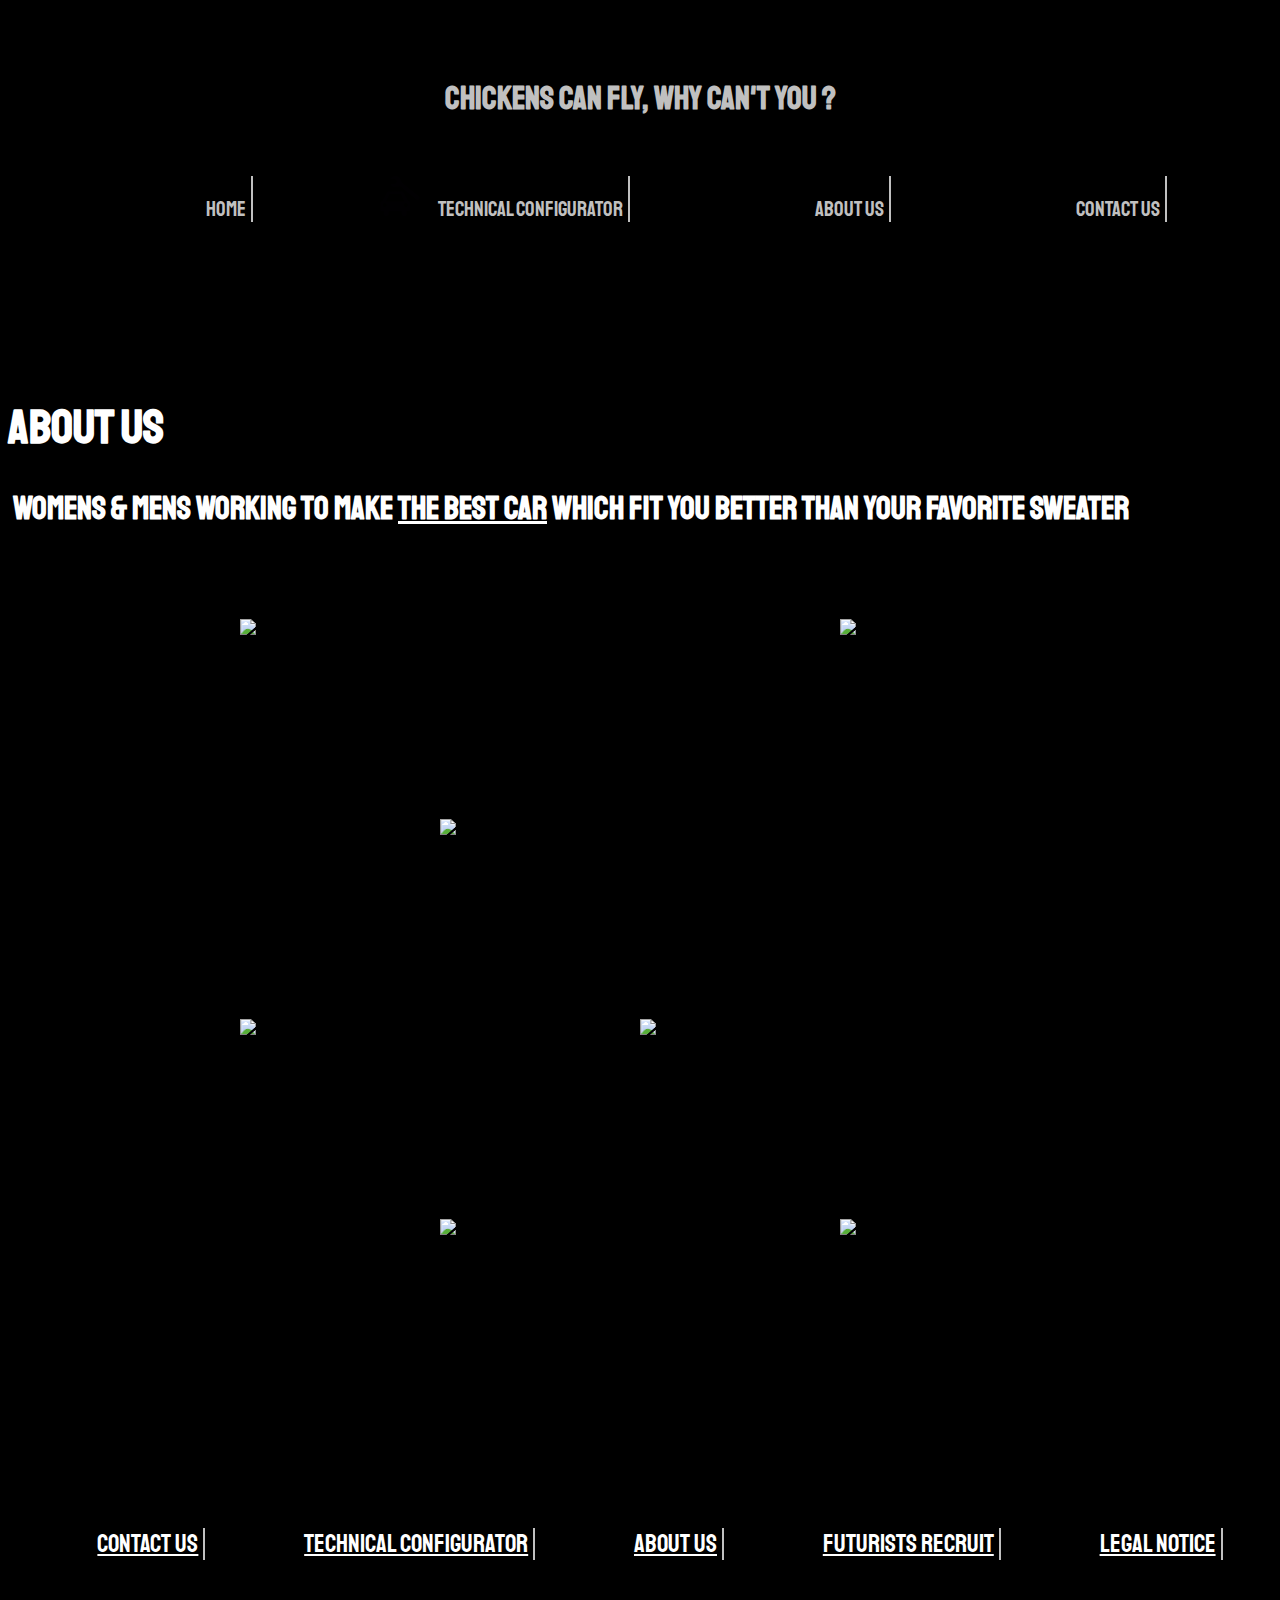
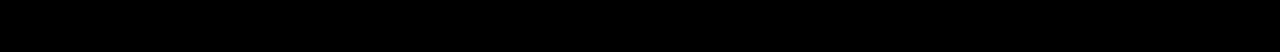
==== aboutUs.html @ 71dcf7a8 "burger titre v3" ====
<!DOCTYPE html>
<html lang="en">
<head>
    <meta charset="UTF-8">
    <meta name="viewport" content="width=device-width, initial-scale=1.0">
    <title> THE FUTURISTS - Car | About Us</title>
    <script src="https://kit.fontawesome.com/d4fba65e59.js" crossorigin="anonymous"></script>
    <link rel="stylesheet" href="style.css">
    <link rel="preconnect" href="https://fonts.gstatic.com">
    <link href="https://fonts.googleapis.com/css2?family=Staatliches&display=swap" rel="stylesheet">
    <link rel="preconnect" href="https://fonts.gstatic.com">
    <link href="https://fonts.googleapis.com/css2?family=Roboto:wght@500&display=swap" rel="stylesheet">    
 </head>

<body>
    <header>

        <div id="burger">
            <div id="burger-titre">
                <button id="burger-button"> &#9776;</button>
            <h1 id="h1-header">Chickens can fly, why can't you ?</h1>
            </div>
            <div id="burger-content">
                <nav>
                    <ul id="ul-header">
                        <li class="li-header"><img class="img-header" src="img/accueil.png">
                            <a href="index.html">Home</a>
                        </li>
                        <li class="li-header"><img class="img-header" src="img/config.png">
                            <a href="fiche.html">Technical configurator</a>
                        </li>
                        <li class="li-header"> <img class="img-header" src="img/news.png" alt="news">
                            <a href="aboutUs.html">About Us</a>
                        </li>
                        <li class="li-header"><img class="img-header" src="img/accueil.png">
                            <a href="form.html">Contact Us</a>
                        </li>
                    </ul>
                </nav>
            </div>
            <div id="burger-sidebar">
                <div id="burger-sidebar-header"></div>
                <div id="burger-sidebar-body"></div>
            </div>
            <div id="burger-overlay"></div>
        </div>
    </header>
    

    
<div class="title-for-aboutus">
    <h1 class="ush1">About Us</h1>
    <!--Need to add the hyperlink in a ref to features page-->
        <h2 class="ush2">Womens & Mens working to make <a href="https://www.youtube.com/watch?v=YYlFFMc0RAg">the best car</a> which fit YOU better than your favorite sweater</h2>
</div>
   
    <div class="main-gallery">    
        <div class="jerome"><img class="translate-img" src="https://imagizer.imageshack.com/img922/75/JcUABr.png" alt="Jérome"></div>
        <div class="carre1">FUTUR</div>  
        <div class="carre2">DESIGN</div> 
        <div class="ingrid"><img class="translate-img"  src="https://imagizer.imageshack.com/img923/3842/VbgqtO.jpg" alt="Ingrid" ></div>
        <div class="carre3">MOBILITY</div>
        <div class="caroline"><img class="translate-img"  src="https://imagizer.imageshack.com/img923/3842/VbgqtO.jpg" alt="Caroline"> </div>
        <div class="carre4">SPEED</div> 
        <div class="carre5">ELECTRIC</div>   
        <div class="nicolas"><img class="translate-img"  src="https://imagizer.imageshack.com/img924/1521/7vUYpI.jpg" alt="Nicolas"> </div>
        <div class="carre6">UNITY</div> 
        <div class="kevin"><img class="translate-img"  src="https://imagizer.imageshack.com/img924/1521/7vUYpI.jpg" alt="Kevin" ></div>
        <div class="carre7">FUN</div> 
        <div class="alexandre"><img class="translate-img"  src="https://imagizer.imageshack.com/img924/1521/7vUYpI.jpg" alt="Alexandre" ></div>
        <div class="carre8">ECOLOGY</div> 
        <div class="carre9">TEAM</div> 
        <div class="olivier"><img class="translate-img"  src="https://imagizer.imageshack.com/img924/1521/7vUYpI.jpg" alt="Olivier" ></div>
    </div>

    <!-- <div class="gallery-2">
        <div class="line-gallery">
            <div class="general-box-gallery">
                <div class="box-gallery">
                    <p>1</p>
                </div>
                <div class="box-gallery">
                    <p>2</p>
                </div>
            </div>
            <div class="general-box-gallery">
                <div class="box-gallery">
                    <p>3</p>
                </div>
                <div class="box-gallery">
                    <p>4</p>
                </div>
            </div>
        </div>
        <div class="line-gallery">
            <div class="box-gallery">
                <p>1</p>
            </div>
            <div class="box-gallery">
                <p>2</p>
            </div>
            <div class="box-gallery">
                <p>3</p>
            </div>
            <div class="box-gallery">
                <p>4</p>
            </div>
        </div>
    </div> -->
    <div class ="footer">
        <ul class ="link">
            <li><a href ="form.html">Contact us</a></li>
            <li><a href ="#">Technical configurator</a></li>
            <li><a href ="aboutUs.html">About US</a></li>
            <li><a href ="#">Futurists recruit</a></li>
            <li><a href ="legalNotice.html">Legal notice</a></li>
        </ul>
    </div>
    <script type="text/javascript" src="header.js"></script>
</body>
</html>
---- style.css ----
* {
  /* padding: 0;
  margin: 0; */
  -webkit-box-sizing: border-box;
  box-sizing: border-box;
  font-family: 'Staatliches', cursive;
}



body {
  background-color: black;
}

.textnotice {
  font-family: 'Roboto', sans-serif;
  color: silver;
  margin: 20px;
}
#no-cursor{
  cursor: none !important;
}
.primary-title {
  font-weight: lighter;
  letter-spacing: 2px;
  color: black;
  line-height: 2em;
  font-size : 4rem;
}

.secondary-title {
  font-weight: 600;
  letter-spacing: 1.5px;
  color: black;
  font-size: 2rem;
}
.text {
  line-height: 30px;
  letter-spacing: 1px;
  text-align: justify;
  font-size: 1.5em;
}

.special{
  letter-spacing: 1px;
  text-align: justify;
  font-weight: 400;
  font-family: Roboto;
  color: white!important;
}

.hero {
  width: 100%;
  height: 100vh;
  background-color: black;
  display: -webkit-box;
  display: -ms-flexbox;
  display: flex;
  -webkit-box-orient: vertical;
  -webkit-box-direction: normal;
  -ms-flex-direction: column;
  flex-direction: column;
  -webkit-box-pack: justify;
  -ms-flex-pack: justify;
  justify-content: space-between;
  overflow: hidden;
}

.hero-image {
  width: 100%;
  height: 50%;
  display: -webkit-box;
  display: -ms-flexbox;
  display: flex;
  -webkit-box-align: end;
  -ms-flex-align: end;
  align-items: flex-end;
  -webkit-box-pack: center;
  -ms-flex-pack: center;
  justify-content: center;
}

.hero-image .car-hero {
  width: 100%;
  max-width: 1000px;
  height: 400px;
  z-index: 200;
}

@media screen and (max-width: 768px){
  .car-hero{
    height : 200px !important;
    margin: auto;
  }
}

.container-general {
  width: 100%;
  height: 40%;
  padding-left: 2vw;
  padding: 2vw;
  display: -webkit-box;
  display: -ms-flexbox;
  display: flex;
  -webkit-box-orient: vertical;
  -webkit-box-direction: normal;
  -ms-flex-direction: column;
  flex-direction: column;
  -ms-flex-pack: distribute;
  justify-content: space-between;
  z-index: 200;
}

.herocontainer {
  display: flex;
  justify-content: space-between;
  width: 100% !important;
}

@media screen and (min-width: 996px) {
  .herocontainer {
    width: 996px;
    margin: auto;
  }
}

.containerelement {
  width: 33.33%;
  height: 100px;
  display: -webkit-box;
  display: -ms-flexbox;
  display: flex;
  -webkit-box-orient: vertical;
  -webkit-box-direction: normal;
  -ms-flex-direction: column;
  flex-direction: column;
  -webkit-box-align: center;
  -ms-flex-align: center;
  align-items: center;
}

.containerelement:nth-child(2) {
  border-left: 2px solid white;
  border-right: 2px solid white;
}

.containerelement:nth-child(1) .bottom-element p, .containerelement:nth-child(3) .bottom-element p {
  margin-top: 1em;
}

@media screen and (min-width: 446px) {
  .containerelement:nth-child(1) .bottom-element p, .containerelement:nth-child(3) .bottom-element p {
    margin-top: 0 !important;
  }
}

.containerelement p {
  color: white;
}

.top-element {
  font-family: Staatliches;
  margin-bottom: 5px;
}

.top-element p {
  letter-spacing: 2px;
}

.plusgros {
  font-size: 2rem;
  letter-spacing: 0px;
}

.bottom-element {
  text-align: center;
  font-family: Roboto;
  font-style: normal;
  font-weight: 300;
  font-size: .8em;
  width: 100%;
  -ms-flex-item-align: center;
  -ms-grid-row-align: center;
  align-self: center;
}

.btn-hero {
  border: 2px solid white;
  -ms-flex-item-align: center;
  -ms-grid-row-align: center;
  align-self: center;
  border: 4px solid #FFFFFF;
  -webkit-box-sizing: border-box;
  box-sizing: border-box;
  border-radius: 35px;
  width: 90vw;
  max-width: 400px;
  text-align: center;
  color: white;
  text-decoration: none;
  text-transform: uppercase;
  padding: 20px 0;
  background-color: transparent;
}
.btn-hero:hover{
  background-color: rgb(7, 7, 58);
  color: white;
  animation: openbtn 1s linear;
}
@keyframes openbtn{
  0%{
    opacity: 0;
    width: 0;
  }
  100%{
    opacity: 1;
    width: 100%;
  }
}
.car-anim {
  -webkit-transform: translateY(50px);
  transform: translateY(50px);
  -webkit-animation: car 7s linear infinite;
  animation: car 7s linear infinite;
}

@-webkit-keyframes car {
  0% {
    -webkit-transform: translateY(-4rem);
    transform: translateY(-4rem);
  }
  33% {
    -webkit-transform: translateX(4rem) translateY(100px);
    transform: translateX(4rem) translateY(100px);
  }
  66% {
    -webkit-transform: translateX(-5rem) translateY(-100px);
    transform: translateX(-5rem) translateY(-100px);
  }
  100% {
    -webkit-transform: translateY(-100px);
    transform: translateY(-100px);
  }
}

@keyframes car {
  0% {
    -webkit-transform: translateY(-4rem);
    transform: translateY(-4rem);
  }
  33% {
    -webkit-transform: translateX(4rem) translateY(100px);
    transform: translateX(4rem) translateY(100px);
  }
  66% {
    -webkit-transform: translateX(-5rem) translateY(-100px);
    transform: translateX(-5rem) translateY(-100px);
  }
  100% {
    -webkit-transform: translateY(-100px);
    transform: translateY(-100px);
  }
}

.info, .caracteristique, .about-us {
  width: 100%;
}

.info .hero-image, .caracteristique .hero-image, .about-us .hero-image {
  background-color: black;
}

@media screen and (max-width: 768px){
  .about-us .hero-section{
    height: 50vh !important;
  }
.aboutUs-img{
  width: 100% !important;
  height: 100% !important;
}
}
.container {
  width: 100%;
  height: 50vh;
  margin: auto;
  border: 1px solid white;
  background-color: white;
  display: -webkit-box;
  display: -ms-flexbox;
  display: flex;
  -webkit-box-orient: vertical;
  -webkit-box-direction: normal;
  -ms-flex-direction: column;
  flex-direction: column;
  -webkit-box-align: center;
  -ms-flex-align: center;
  align-items: center;
  -ms-flex-pack: distribute;
  justify-content: space-around;
}
@media screen and (max-width: 768px){
  .container{
    min-height: 50vh;
    height: auto;
  }
}

.container-texte {
  width: 100%;
  max-width: 1200px;
  padding: 0 2vw;
  height: auto;
}

.container-texte .secondary-title {
  margin: 0 0 1vh 0;
}

.container-btn {
  color: black;
  text-decoration: none;
  text-align: center;
  display: -webkit-box;
  display: -ms-flexbox;
  display: flex;
  -webkit-box-align: center;
      -ms-flex-align: center;
          align-items: center;
  text-transform: uppercase;
  font-weight: bold;
}

.container-btn .plus {
  border: 4px solid black;
  height: 2rem;
  width: 2rem;
  border-radius: 50%;
  display: -webkit-box;
  display: -ms-flexbox;
  display: flex;
  -webkit-box-align: center;
      -ms-flex-align: center;
          align-items: center;
  -webkit-box-pack: center;
      -ms-flex-pack: center;
          justify-content: center;
  font-size: 3rem;
  font-weight: 900;
  margin-right: 20px;
  padding: 30px;
  font-family: Roboto;
}



.img-caract-home{
  width: 700px !important;
  height: 600px !important;
}

@media screen and (max-width: 768px){
.img-caract-home {
  height: 450px !important ;
  margin : auto;
}
}

.btn-animation{
  position: relative;
  width: 300px;
  height: 50px;
}
.plusAnimation{
 border: 5px solid black;
 height: 50px;
 border-radius: 50%;
 color: black;
 padding: 0 15px;
 z-index: 100;
 position: absolute;
 display: flex;
 align-items: center;
 justify-content: center;
}
.btn-animation:hover .plusAnimation {
  animation: discoverAnimation 3s forwards;
}
.btn-animation:hover .textAnimation{
  animation: colorText 1s forwards;
}


/* Animation */ 
@keyframes discoverAnimation{
  0%{
    border-radius: 50%;
    padding-right: 15px;
    background-color: transparent;
    color: black;
  }
  100%{
    border-radius: 0%;
    padding-right: 280px;
    background-color: black;
    color: white;
  }
}

.textAnimation{
  color: black;
  margin-left: 10px;
  position: absolute;
  right: 1px;
}
@keyframes colorText{
  0%{
    color: black;
    z-index: 0;
  }
  100%{
    color: white;
    z-index: 250;
  }
}

.hero-section {
  width: 100%;
  height: 700px;
  background-color: black;
}
.element-center{
  display: flex;
  justify-content: center;
  align-items: center;
}
.hero-section img {
  width: 100%;
  height: 100%;
}


.cursor {
  width: 30px;
  height: 30px;
  cursor: none;
  border-radius: 50%;
  position: absolute;
  z-index: 5000;
  background-color: transparent;
  border: 1px dashed black;
}

/* @media screen and (max-width: 996px) {
  .cursor {
    display: none;
  }
} */

.cursor::before {
  content: "";
  position: absolute;
  top: 50%;
  left: 50%;
  -webkit-transform: translate(-50%, -50%);
          transform: translate(-50%, -50%);
  width: 5px;
  height: 5px;
  border-radius: 50%;
  background-color: crimson;
}

/* footer */ 

.footer {
  font-family: 'Staatliches', cursive;
  background-color: black;
  color: silver;
  height: 200px;
}

.link {
  font-size: 25px;
  display: flex;
  align-items:center;
  justify-content:center; 
  justify-content: space-around;
  height: 200px;
  list-style-type: none;
}

li {
  padding-right: 5px;
  border-right: 2px solid silver;
}


@media screen and (max-width: 768px) { 
  .link{ 
    display: flex;
    flex-direction: column;
  } 
}

/* Header */

#titre {
  display: inline-block;

}
.background {
  background-color: black;
  height: 100px;
  width: 200px;
  color: white;
  display: -webkit-box;
  display: -ms-flexbox;
  display: flex;
  -webkit-box-align: center;
      -ms-flex-align: center;
          align-items: center;
  -webkit-box-pack: center;
      -ms-flex-pack: center;
          justify-content: center;
}

.btn {
  border-radius: 40px;
  background-color: white;
  padding: 20px 50px;
  color: black;
  letter-spacing: 2px;
  border: 2px solid black;
  -webkit-transition: all 1s ease-in-out;
  transition: all 1s ease-in-out;
}

.btn:hover {
  background-color: black;
  border-color: white;
  color: white;
}


header {
  background-color: black;
  padding: 50px 20px 50px 20px;
  display: center;
  text-align: center;
  
}

#h1-header {
  font-size: 2em;
  color: silver;
}
nav {
  background-color: blrgb(49, 46, 46)ack;
  padding: 1.2em;
}
#ul-header {
  display: flex;
  justify-content: space-around;
}

  
.li-header {
  list-style: none;
  margin-right: 5px;
  font-size: 1.3em;
}
.li-header a {
    color: Silver;
    text-decoration: none;
    font-family: 'Staatliches', cursive;

}
#burger, #burger-content {
  display: inline;
 
}
/* Aspect du bouton burger */
#burger-button {
  display: none;
  cursor: pointer;
  background-color: none;
  border: none;
  font-size: 50px;
  padding: 0;
  vertical-align: top;
  line-height: 50px;
  float: left;
  margin-right: 25px;
  margin-left: 50px;
  margin-top: 25px;
  margin-bottom: 40px;
}
  /* pour aligner burger et tire */
  
#burger-titre {
  display: inline-block ;
  justify-content: space-around;
}
  

/* voile occultant la page derrière quand le menu déroulant apparaît */
#burger-overlay {
  display: none;
  position: fixed;
  z-index: 210;
  top: 0;
  left: 0;
  width: 100%;
  height: 100%;
  background-color: rgba(0, 0, 0, .35);


}
#burger-sidebar {
  position: fixed;
  width: 80%;
  z-index: 220;
  height: 100%;
  top: 0;
  left: 0;
  background-color: rgb(49, 46, 46);
  display: block;
  transform: translateX(-200%); /* permet de cacher le menu */
  transition: transform .5s ease-out;
}
#burger-sidebar ul {
  display: block;
  margin: 12px 2px 12px 2px;
  padding: 1px 10px 10px 10px;
  background-color: rgb(49, 46, 46);
}
#burger-sidebar-header {
background-color: silver;
  background: url("../img/background-menu.jpg") center ;
  background-size: cover;
height : 150px;
}

#burger-sidebar-body li {
  display: flex;
  
  
  text-align: left;
  margin: 15px;
 
padding: 10px 8px;
background-color: none;
}
.img-header {
   height: 40px !important;
   width: auto !important;
   padding-right: 15px;
}

/* Ci-dessous pour régler le seuil du responsive : */

@media screen and (max-width: 1024px) {
 #burger-content {
     display: none;
 } 
 #burger-button, #burger-sidebar {
     display: block;
 }

#burger-button, #burger-sidebar, .burger-activated #burger-overlay {
  display: block;
}
.burger-activated #burger-sidebar {
  transform: translateX(0); /* permet de faire apparapitre le menu */
}
}

/* About us */ 
.background {
  background-color: black;
  height: 100px;
  width: 200px;
  color: white;
  display: -webkit-box;
  display: -ms-flexbox;
  display: flex;
  -webkit-box-align: center;
      -ms-flex-align: center;
          align-items: center;
  -webkit-box-pack: center;
      -ms-flex-pack: center;
          justify-content: center;
}

.btn {
  border-radius: 40px;
  background-color: white;
  padding: 20px 50px;
  color: black;
  letter-spacing: 2px;
  border: 2px solid black;
  -webkit-transition: all 1s ease-in-out;
  transition: all 1s ease-in-out;
}

.btn:hover {
  background-color: black;
  border-color: white;
  color: white;
}

.title-for-aboutus{
  width: 100%;
  margin-top: 10vh;
  margin-bottom: 10vh;
}
.ush1 {
  font-size: 3rem;
  color:white;
}

.ush2 {
  font-size: 2rem;
  line-height: 40px;
  margin: 5px;
  color: white;
}

a{
  color: white;
}

span {
  font-size: 40px;
}

.main-gallery{
display: grid;
grid-template-columns: repeat(4, 200px);
grid-template-rows: repeat(4, 200px);
width: 800px;
margin: 30px auto 0 auto;
}


/*///////////////////////////////////////// Conflit with fiche.html //////////////////////////////////////////*/
/* img{
@media screen and (max-width: 768px){
  .main-gallery {
    display: grid;
    grid-template-columns:repeat(2, 100px) !important;
    grid-template-rows: repeat(16, 100px)!important;
  }
}


.main-gallery img{
  height : 200px;
  width : 200px;
  border-radius: 8px;
} /


.main-gallery img:hover {
  height : 205px;
  width: 205px;
  justify-content: center;
  align-content: center;
  transition: 1s;
}
////////////////////////////////////////// Conflit with fiche.html ///////////////////////////////////////////*/

.jerome{
  grid-column: 1;
  grid-row: 1;
}

.ingrid{
  grid-column: 4;
  grid-row: 1;
}

.caroline{
  grid-column: 2;
  grid-row: 2;
}

.nicolas{
  grid-column: 1;
  grid-row: 3;
}
.kevin{
  grid-column: 3;
  grid-row: 3;
}

.alexandre{
  grid-column: 2;
  grid-row: 4;
}

.olivier{
  grid-column: 4;
  grid-row: 4;
}

.carre1{
width : 200px;
height: 200px;
grid-column: 2;
grid-row: 1;
padding-top: 80px;
text-align: center; 
font-family: Arial, Helvetica, sans-serif;
font-size: 5px;
color: black;
  }

.carre1:hover {
color: white;
font-size: 30px;
opacity: 1;
transition: 1s;
}

.carre2{
  width : 200px;
  height: 200px;
  grid-column: 3;
  grid-row: 1;
  padding-top: 90px;
  text-align: center;
  font-family: Arial, Helvetica, sans-serif;
  font-size: 20px;
  color: black;
}

.carre2:hover {
color: white;
font-size: 30px;
opacity: 1;
transition: 1s;
}

.carre3{
  width : 200px;
  height: 200px;
  grid-column: 1;
  grid-row: 2;
  padding-top: 90px;
  text-align: center;
  font-family: Arial, Helvetica, sans-serif;
  font-size: 20px;
  color: black;
}

.carre3:hover {
color: white;
font-size: 30px;
opacity: 1;
transition: 1s;
}

.carre4{
  width : 200px;
  height: 200px;
  grid-column: 3;
  grid-row: 2;
  padding-top: 90px;
  text-align: center;
  font-family: Arial, Helvetica, sans-serif;
  font-size: 20px;
  color: black;
}

.carre4:hover {
color: white;
font-size: 30px;
opacity: 1;
transition: 1s;
}

.carre5{
  width : 200px;
  height: 200px;
  grid-column: 4;
  grid-row: 2;
  padding-top: 90px;
  text-align: center;
  font-family: Arial, Helvetica, sans-serif;
  font-size: 20px;
  color: black;
}
.carre5:hover {
color: white;
font-size: 30px;
opacity: 1;
transition: 1s;
}
.carre6{
  width : 200px;
  height: 200px;
  grid-column: 2;
  grid-row: 3;
  padding-top: 90px;
  text-align: center;
  font-family: Arial, Helvetica, sans-serif;
  font-size: 20px;
  color: black;
}
.carre6:hover {
color: white;
font-size: 30px;
opacity: 1;
transition: 1s;
}
.carre7{
  width : 200px;
  height: 200px;
  grid-column: 4;
  grid-row: 3;
  padding-top: 90px;
  text-align: center;
  font-family: Arial, Helvetica, sans-serif;
  font-size: 20px;
  color: black;
}
.carre7:hover {
color: white;
font-size: 30px;
opacity: 1;
transition: 1s;
}
.carre8{
  width : 200px;
  height: 200px;
  grid-column: 1;
  grid-row: 4;
  padding-top: 90px;
  text-align: center;
  font-family: Arial, Helvetica, sans-serif;
  font-size: 20px;
  color: black;
}
.carre8:hover {
color: white;
font-size: 30px;
opacity: 1;
transition: 1s;
}
.carre9{
  width : 200px;
  height: 200px;
  grid-column: 3;
  grid-row: 4;
  padding-top: 90px;
  text-align: center;
  font-family: Arial, Helvetica, sans-serif;
  font-size: 20px;
  color: black;
}
.carre9:hover {
color: white;
font-size: 30px;
opacity: 1;
transition: 1s;
}
/* Test*/
.gallery-2{
  width: 100%;
  display: flex;
  flex-direction: column;
  border: 1px solid white;
}
.line-gallery{
  width: 100%;
  border: 1px solid red;
  margin-bottom: 2px;
  display: flex;
  padding: 1px 2px;
}
.general-box-gallery{
  display: flex;
  width: 50%;
  border: pink;
}

.box-gallery{
  border: 1px solid yellow;
  width: 50%;
}
.box-gallery p{
  color: white;
}
@media screen and (max-width:768px){
  .line-gallery{
    flex-direction: column;
  }
  .general-box-gallery{
    width: 100%;
    flex-direction: column;
  }
  .box-gallery{
    width: 100%;
  }
}


.footer {
  font-family: 'Staatliches', cursive;
  background-color: black;
  color: silver;
  height: 200px;
}
.link {
  font-size: 25px;
  display: flex;
  align-items:center;
  justify-content:center; 
  justify-content: space-around;
  height: 200px;
  list-style-type: none;
}
li {
  padding-right: 5px;
  border-right: 2px solid silver;
}
@media screen and (max-width: 769px){
  .taille {
    padding: 25% 25%;
  }
  
  .ush1 {
    font-size: 3rem;
    color:white;
  }
  
  .ush2 {
    color: white;
    font-size: 2rem;
    line-height: 40px;
    margin: 5px;
  }
  
  span {
    font-size: 40px;
  }
  
  .main-gallery{
  margin-top: 30px;
  display: grid;
  grid-template-columns: repeat(4, 25%);
  grid-template-rows: repeat(4, 180px);
  width: 100%;
  }
  
  .main-gallery img{
    height : 100%;
    width : 100%;
    border-radius: 8px;
  }
  
  .translate-img:hover {
    height : 185px;
    width: 185px;
    justify-content: center;
    align-content: center;
    transition: 1s;
  }
  
  .jerome{
    grid-column: 1;
    grid-row: 1;
  }
  
  .ingrid{
    grid-column: 4;
    grid-row: 1;
  }
  
  .caroline{
    grid-column: 2;
    grid-row: 2;
  }
  
  .nicolas{
    grid-column: 1;
    grid-row: 3;
  }
  .kevin{
    grid-column: 3;
    grid-row: 3;
  }
  
  .alexandre{
    grid-column: 2;
    grid-row: 4;
  }
  
  .olivier{
    grid-column: 4;
    grid-row: 4;
  }
  
  .carre1{
    width: 100%;
    height: 100%;
  grid-column: 2;
  grid-row: 1;
  padding-top: 90px;
  text-align: center;
  font-family: Arial, Helvetica, sans-serif;
  font-size: 5px;
  color: black;
    }
  
  .carre1:hover {
  color: white;
  font-size: 25px;
  opacity: 1;
  transition: 1s;
  }
  
  .carre2{
    width: 100%;
    height: 100%;
    grid-column: 3;
    grid-row: 1;
    padding-top: 90px;
    text-align: center;
    font-family: Arial, Helvetica, sans-serif;
    font-size: 5px;
    color: black;
  }
  
  .carre2:hover {
  color: white;
  font-size: 25px;
  opacity: 1;
  transition: 1s;
  }
  
  .carre3{
    width: 100%;
    height: 100%;
    grid-column: 1;
    grid-row: 2;
    padding-top: 90px;
    text-align: center;
    font-family: Arial, Helvetica, sans-serif;
    font-size: 5px;
    color: black;
  }
  
  .carre3:hover {
  color: white;
  font-size: 25px;
  opacity: 1;
  transition: 1s;
  }
  
  .carre4{
    width: 100%;
    height: 100%;
    grid-column: 3;
    grid-row: 2;
    padding-top: 90px;
    text-align: center;
    font-family: Arial, Helvetica, sans-serif;
    font-size: 5px;
    color: black;
  }
  
  .carre4:hover {
  color: white;
  font-size: 25px;
  opacity: 1;
  transition: 1s;
  }
  
  .carre5{
    width: 100%;
    height: 100%;
    grid-column: 4;
    grid-row: 2;
    padding-top: 90px;
    text-align: center;
    font-family: Arial, Helvetica, sans-serif;
    font-size: 5px;
    color: black;
  }
  
  .carre5:hover {
  color: white;
  font-size: 25px;
  opacity: 1;
  transition: 1s;
  }
  
  .carre6{
    width: 100%;
    height: 100%;
    grid-column: 2;
    grid-row: 3;
    padding-top: 90px;
    text-align: center;
    font-family: Arial, Helvetica, sans-serif;
    font-size: 5px;
    color: black;
  }
  
  .carre6:hover {
  color: white;
  font-size: 25px;
  opacity: 1;
  transition: 1s;
  }
  
  .carre7{
    width: 100%;
    height: 100%;
    grid-column: 4;
    grid-row: 3;
    padding-top: 90px;
    text-align: center;
    font-family: Arial, Helvetica, sans-serif;
    font-size: 5px;
    color: black;
  }
  
  .carre7:hover {
  color: white;
  font-size: 25px;
  opacity: 1;
  transition: 1s;
  }
  
  .carre8{
    width: 100%;
    height: 100%;
    grid-column: 1;
    grid-row: 4;
    padding-top: 90px;
    text-align: center;
    font-family: Arial, Helvetica, sans-serif;
    font-size: 5px;
    color: black;
  }
  
  .carre8:hover {
  color: white;
  font-size: 25px;
  opacity: 1;
  transition: 1s;
  }
  
  .carre9{
    width: 100%;
    height: 100%;
    grid-column: 3;
    grid-row: 4;
    padding-top: 90px;
    text-align: center;
    font-family: Arial, Helvetica, sans-serif;
    font-size: 5px;
    color: black;
  }
  .carre9:hover {
  color: white;
  font-size: 25px;
  opacity: 1;
  transition: 1s;
  }
}
  
 @media screen and (max-width: 321px){ 
  * {
    padding: 0;
    margin: 0;
    -webkit-box-sizing: border-box;
            box-sizing: border-box;
    font-family: 'Staatliches', cursive;
  }
 
  body{
    background-color: black;
    margin-left: 0px;
    margin-right: 0px;
  }
   
  a {
    color: white;
  }
  
  .taille {
    padding: 25% 25%;
  }
  
  .ush1 {
    font-size: 3rem;
    color:white;
  }
  
  .ush2 {
    font-size: 2rem;
    line-height: 40px;
    margin: 5px;
  }
  
  
  span {
    font-size: 14px;
  }
  
  .main-gallery{
  margin-top: 30px;
  display: grid;
  grid-template-columns: repeat(4, 70px);
  grid-template-rows: repeat(4, 70px);
  margin: 5px;
  }
  
  img{
    height : 70px;
    width : 70px;
    border-radius: 8px;
  }
  
  .translate-img:hover {
    height : 71px;
    width: 71px;
    justify-content: center;
    align-content: center;
    transition: 1s;
  }
  
  .jerome{
    grid-column: 1;
    grid-row: 1;
  }
  
  .ingrid{
    grid-column: 4;
    grid-row: 1;
  }
  
  .caroline{
    grid-column: 2;
    grid-row: 2;
  }
  
  .nicolas{
    grid-column: 1;
    grid-row: 3;
  }
  .kevin{
    grid-column: 3;
    grid-row: 3;
  }
  
  .alexandre{
    grid-column: 2;
    grid-row: 4;
  }
  
  .olivier{
    grid-column: 4;
    grid-row: 4;
  }
  
  .carre1{
  width : 70px;
  height: 70px;
  grid-column: 2;
  grid-row: 1;
  padding-top: 30px;
  text-align: center;
  font-family: Arial, Helvetica, sans-serif;
  font-size: 5px;
  color: black;
    }
  
  .carre1:hover {
  color: white;
  font-size: 10px;
  opacity: 1;
  transition: 1s;
  }
  
  .carre2{
    width : 70px;
    height: 70px;
    grid-column: 3;
    grid-row: 1;
    padding-top: 30px;
    text-align: center;
    font-family: Arial, Helvetica, sans-serif;
    font-size: 5px;
    color: black;
  }
  
  .carre2:hover {
  color: white;
  font-size: 10px;
  opacity: 1;
  transition: 1s;
  }
  
  .carre3{
    width : 70px;
    height: 70px;
    grid-column: 1;
    grid-row: 2;
    padding-top: 30px;
    text-align: center;
    font-family: Arial, Helvetica, sans-serif;
    font-size: 5px;
    color: black;
  }
  
  .carre3:hover {
  color: white;
  font-size: 10px;
  opacity: 1;
  transition: 1s;
  }
  
  .carre4{
    width : 70px;
    height: 70px;
    grid-column: 3;
    grid-row: 2;
    padding-top: 30px;
    text-align: center;
    font-family: Arial, Helvetica, sans-serif;
    font-size: 5px;
    color: black;
  }
  
  .carre4:hover {
  color: white;
  font-size: 10px;
  opacity: 1;
  transition: 1s;
  }
  
  .carre5{
    width : 70px;
    height: 70px;
    grid-column: 4;
    grid-row: 2;
    padding-top: 30px;
    text-align: center;
    font-family: Arial, Helvetica, sans-serif;
    font-size: 5px;
    color: black;
  }
  
  .carre5:hover {
  color: white;
  font-size: 10px;
  opacity: 1;
  transition: 1s;
  }
  
  .carre6{
    width : 70px;
    height: 70px;
    grid-column: 2;
    grid-row: 3;
    padding-top: 30px;
    text-align: center;
    font-family: Arial, Helvetica, sans-serif;
    font-size: 5px;
    color: black;
  }
  
  .carre6:hover {
  color: white;
  font-size: 10px;
  opacity: 1;
  transition: 1s;
  }
  
  .carre7{
    width : 70px;
    height: 70px;
    grid-column: 4;
    grid-row: 3;
    padding-top: 30px;
    text-align: center;
    font-family: Arial, Helvetica, sans-serif;
    font-size: 5px;
    color: black;
  }
  
  .carre7:hover {
  color: white;
  font-size: 10px;
  opacity: 1;
  transition: 1s;
  }
  
  .carre8{
    width : 70px;
    height: 70px;
    grid-column: 1;
    grid-row: 4;
    padding-top: 30px;
    text-align: center;
    font-family: Arial, Helvetica, sans-serif;
    font-size: 5px;
    color: black;
  }
  
  .carre8:hover {
  color: white;
  font-size: 10px;
  opacity: 1;
  transition: 1s;
  }
  
  .carre9{
    width : 70px;
    height: 70px;
    grid-column: 3;
    grid-row: 4;
    padding-top: 30px;
    text-align: center;
    font-family: Arial, Helvetica, sans-serif;
    font-size: 5px;
    color: black;
  }
  .carre9:hover {
  color: white;
  font-size: 10px;
  opacity: 1;
  transition: 1s;
 }

 .link{ 
  display: flex;
  flex-direction: column;
} 
}   

 /* fiche */

@media screen and (max-width:767px)
{
  #myImg {
    max-width: 100%;
  }
  .options{
    margin-left: auto;
    margin-right: auto;
    width: 100px;
    display: grid;
}
}
#myImg {
  max-width: 100%
}
a:hover {
  color: rgb(74, 143, 233);
}
  

#h2Img {
  color: azure;
  text-align: center;
}









/* form */

.form{
  flex-direction: center;
  margin:50px auto 50px auto;
  width:90%;
  max-width: 550px;
  box-sizing: border-box;
  background-color: rgba(74, 143, 233, 0.5);
  padding: 50px;
  border-radius: 15px;
  border: 1px solid #fff;
}
.title{
  margin: 0;
  padding: 0 0 20px;
  font-weight: bold;
  color: white;
  text-align: center;
}
.form label{
  color:white;
  font-weight: bold;
}
.form p{
  margin: 0;
  padding: 0;
  color: white;
  font-weight: bold;
}
.form input,select{
  margin-bottom: 20px;
  width: 100%;
}
.form select{
  color: #fff;
  background-color: rgb(34, 72, 121);
}
/* .form input:-webkit-autofill {
  -webkit-box-shadow: 0 0 0 30px rgb(34, 72, 121) inset !important;
  -webkit-text-fill-color: white !important;
} */
.form input[type=text] , .form input[type=number] , .form input[type=mail]{
  border: none;
  border-bottom: 1px solid #fff;
  background-color: transparent;
  outline: none;
  height: 40px;
  display: 16px;
  color: #fff;
}
::placeholder{
  font-family: 'Roboto', sans-serif;
  color: #fff;
}
.form select{
  margin-top: 20px;
  padding: 10px, 0;
}
.form input[type=submit]{
  color:white;
  border: none;
  height: 40px;
  outline: none;
  font-size: 15px;
  background-color: rgb(92, 91, 91);
  cursor: pointer;
  border-radius: 20px;
}


.link{
  font-size: 25px;
  display: flex;
  align-items:center;
  justify-content:center; 
  justify-content: space-around;
  height: 200px;
  list-style-type: none;
}

#link_footer{
  padding-right: 5px;
  border-right: 2px solid silver;
}

@media screen and (max-width: 400px) { 

   /* régler hauteur et registration pour le responsive */
  .link{ 
    display: flex;
    flex-direction: column;
    font-size: 20px;
  } 
  .form{
      width:80%;
  }
}

/* legalNotice */

.text{
  font-family: 'Roboto', sans-serif;
  margin:50px;
  color: silver;
}

.LN{
  font-weight: bold;
  color:rgb(74, 143, 233);
  text-decoration: underline ;
}
.footer {
  background-color: black;
  color: silver;
  height: 200px;
}

.link {
  font-size: 25px;
  display: flex;
  align-items:center;
  justify-content:center; 
  justify-content: space-around;
  height: 200px;
  list-style-type: none;
}

@media screen and (max-width: 400px) { 
  .link{ 
    display: flex;
    flex-direction: column;
  } 
}
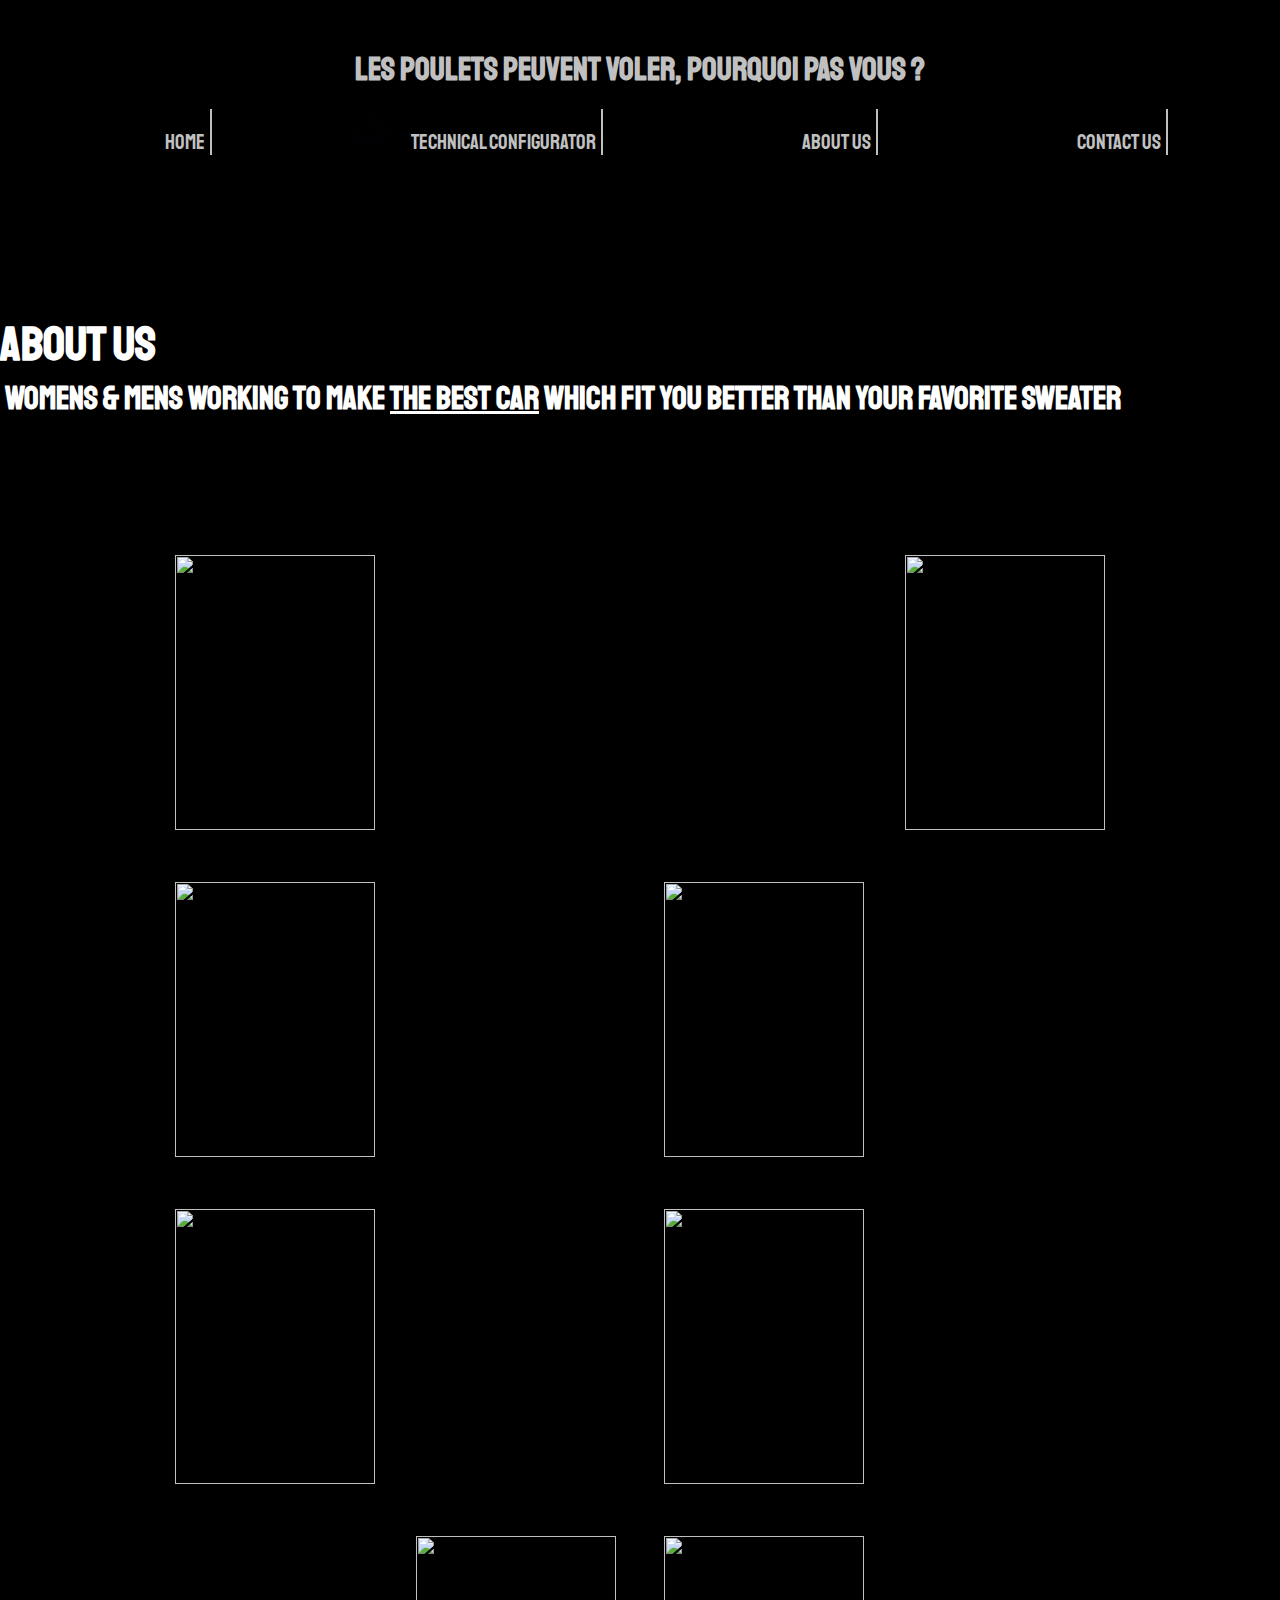
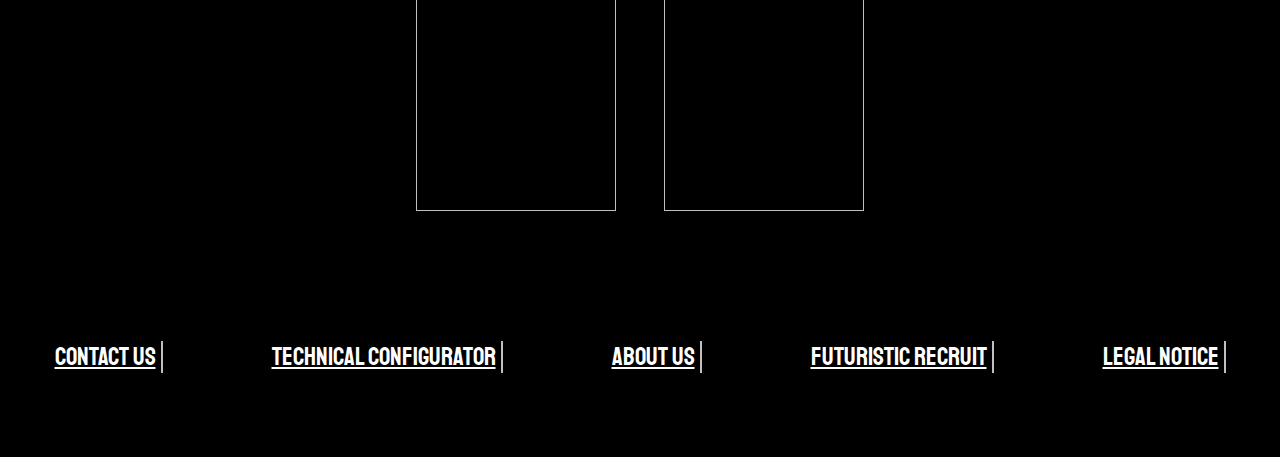
==== commit ccea1dee: "versionTest" ====
--- a/aboutUs.html
+++ b/aboutUs.html
@@ -3,7 +3,7 @@
 <head>
     <meta charset="UTF-8">
     <meta name="viewport" content="width=device-width, initial-scale=1.0">
-    <title> THE FUTURISTS - Car | About Us</title>
+    <title>Les Futuristes - Voiture | About Us</title>
     <script src="https://kit.fontawesome.com/d4fba65e59.js" crossorigin="anonymous"></script>
     <link rel="stylesheet" href="style.css">
     <link rel="preconnect" href="https://fonts.gstatic.com">
@@ -14,34 +14,30 @@
 
 <body>
     <header>
-
+        <div class="titre"><h1 id="h1-header">Les poulets peuvent voler, pourquoi pas vous ?</h1></div>
         <div id="burger">
-            <div id="burger-titre">
-                <button id="burger-button"> &#9776;</button>
-            <h1 id="h1-header">Chickens can fly, why can't you ?</h1>
-            </div>
-            <div id="burger-content">
-                <nav>
-                    <ul id="ul-header">
-                        <li class="li-header"><img class="img-header" src="img/accueil.png">
-                            <a href="index.html">Home</a>
-                        </li>
-                        <li class="li-header"><img class="img-header" src="img/config.png">
-                            <a href="fiche.html">Technical configurator</a>
-                        </li>
-                        <li class="li-header"> <img class="img-header" src="img/news.png" alt="news">
-                            <a href="aboutUs.html">About Us</a>
-                        </li>
-                        <li class="li-header"><img class="img-header" src="img/accueil.png">
-                            <a href="form.html">Contact Us</a>
-                        </li>
-                    </ul>
-                </nav>
-            </div>
-            <div id="burger-sidebar">
-                <div id="burger-sidebar-header"></div>
-                <div id="burger-sidebar-body"></div>
-            </div>
+        <div id="burger-content">
+            <nav>
+                <ul id="ul-header">
+                    <li class="li-header"><img class="img-header" src="img/accueil.png">
+                        <a href="index.html">Home</a> 
+                    </li>
+                <li class="li-header"><img class="img-header" src="img/config.png">
+                    <a href="fiche.html">Technical configurator</a></li>
+                <li class="li-header"> <img class="img-header"
+                    src="img/news.png" alt="news">
+                    <a href="aboutUs.html">About Us</a></li>
+                    <li class="li-header"><img class="img-header" src="img/accueil.png">
+                        <a href="form.html">Contact Us</a> 
+                    </li>
+                </ul>
+            </nav>
+        </div>
+        <button id="burger-button"> &#9776;</button>
+        <div id="burger-sidebar">
+            <div id="burger-sidebar-header"></div>
+            <div id="burger-sidebar-body"></div>
+        </div>
             <div id="burger-overlay"></div>
         </div>
     </header>
@@ -54,65 +50,94 @@
         <h2 class="ush2">Womens & Mens working to make <a href="https://www.youtube.com/watch?v=YYlFFMc0RAg">the best car</a> which fit YOU better than your favorite sweater</h2>
 </div>
    
-    <div class="main-gallery">    
-        <div class="jerome"><img class="translate-img" src="https://imagizer.imageshack.com/img922/75/JcUABr.png" alt="Jérome"></div>
-        <div class="carre1">FUTUR</div>  
-        <div class="carre2">DESIGN</div> 
-        <div class="ingrid"><img class="translate-img"  src="https://imagizer.imageshack.com/img923/3842/VbgqtO.jpg" alt="Ingrid" ></div>
-        <div class="carre3">MOBILITY</div>
-        <div class="caroline"><img class="translate-img"  src="https://imagizer.imageshack.com/img923/3842/VbgqtO.jpg" alt="Caroline"> </div>
-        <div class="carre4">SPEED</div> 
-        <div class="carre5">ELECTRIC</div>   
-        <div class="nicolas"><img class="translate-img"  src="https://imagizer.imageshack.com/img924/1521/7vUYpI.jpg" alt="Nicolas"> </div>
-        <div class="carre6">UNITY</div> 
-        <div class="kevin"><img class="translate-img"  src="https://imagizer.imageshack.com/img924/1521/7vUYpI.jpg" alt="Kevin" ></div>
-        <div class="carre7">FUN</div> 
-        <div class="alexandre"><img class="translate-img"  src="https://imagizer.imageshack.com/img924/1521/7vUYpI.jpg" alt="Alexandre" ></div>
-        <div class="carre8">ECOLOGY</div> 
-        <div class="carre9">TEAM</div> 
-        <div class="olivier"><img class="translate-img"  src="https://imagizer.imageshack.com/img924/1521/7vUYpI.jpg" alt="Olivier" ></div>
-    </div>
 
-    <!-- <div class="gallery-2">
-        <div class="line-gallery">
-            <div class="general-box-gallery">
-                <div class="box-gallery">
-                    <p>1</p>
+
+    <section class="gallery">
+        <div class="galleryLine">
+            <div class="generalbox">
+                <div class="boxgallery sm-screen">
+                    <img class="img-gallery" src="https://cdn.discordapp.com/attachments/787965362867798036/796701647932751902/kevin.png" alt="" srcset="">
                 </div>
-                <div class="box-gallery">
-                    <p>2</p>
+                <div class="boxgallery ">
+                    <p class="textAboutUs">Developper</p>
                 </div>
             </div>
-            <div class="general-box-gallery">
-                <div class="box-gallery">
-                    <p>3</p>
+            <div class="generalbox">
+                <div class="boxgallery">
+                    <p class="textAboutUs">Cybersecurity</p>
                 </div>
-                <div class="box-gallery">
-                    <p>4</p>
+                <div class="boxgallery sm-screen">
+                    <img class="img-gallery" src="https://cdn.discordapp.com/attachments/787965362867798036/796700878446788648/Olivier.jpg" alt="" srcset="">
                 </div>
             </div>
         </div>
-        <div class="line-gallery">
-            <div class="box-gallery">
-                <p>1</p>
+        
+        <div class="galleryLine">
+            <div class="generalbox">
+                <div class="boxgallery sm-screen">
+                    <img class="img-gallery" src="https://cdn.discordapp.com/attachments/787965362867798036/796700852827717632/Nico.png" alt="" srcset="">
+                </div>
+                <div class="boxgallery">
+                    <p class="textAboutUs">Developper</p>
+                </div>
             </div>
-            <div class="box-gallery">
-                <p>2</p>
-            </div>
-            <div class="box-gallery">
-                <p>3</p>
-            </div>
-            <div class="box-gallery">
-                <p>4</p>
+            <div class="generalbox">
+                <div class="boxgallery">
+                    <img class="img-gallery sm-screen" src="https://cdn.discordapp.com/attachments/787965362867798036/796700790009888788/Jerome.jpg" alt="" srcset="">
+                </div>
+                <div class="boxgallery">
+                    <p class="textAboutUs">Designer</p>
+                </div>
             </div>
         </div>
-    </div> -->
+
+        <div class="galleryLine">
+            <div class="generalbox">
+                <div class="boxgallery">
+                    <img class="img-gallery sm-screen" src="https://cdn.discordapp.com/attachments/787965362867798036/796700761568182322/Ingrid.jpg" alt="" srcset="">
+                </div>
+                <div class="boxgallery">
+                    <p class="textAboutUs">Graphist</p>
+                </div>
+            </div>
+            <div class="generalbox">
+                <div class="boxgallery">
+                    <img class="img-gallery sm-screen" src="https://cdn.discordapp.com/attachments/787965362867798036/796700732225093652/Caro.png" alt="" srcset="">
+                </div>
+                <div class="boxgallery">
+                    <p class="textAboutUs">Trainee</p>
+                </div>
+            </div>
+        </div>
+        
+        <div class="galleryLine">
+            <div class="generalbox">
+                <div class="boxgallery">
+                    <p class="textAboutUs">Developper</p>
+                </div>
+                <div class="boxgallery sm-screen">
+                    <img class="img-gallery sm-screen" src="https://cdn.discordapp.com/attachments/787965362867798036/796700705854586890/Alex.png" alt="" srcset="">
+                </div>
+            </div>
+            <div class="generalbox">
+                <div class="boxgallery">
+                    <img class="img-gallery sm-screen" src="https://cdn.discordapp.com/attachments/787965362867798036/796700644249305098/Abdou.png" alt="" srcset="">
+                </div>
+                <div class="boxgallery">
+                    <p class="textAboutUs">Designer</p>
+                </div>
+            </div>
+        </div>
+    </section>
+
+
+
     <div class ="footer">
         <ul class ="link">
             <li><a href ="form.html">Contact us</a></li>
             <li><a href ="#">Technical configurator</a></li>
             <li><a href ="aboutUs.html">About US</a></li>
-            <li><a href ="#">Futurists recruit</a></li>
+            <li><a href ="#">Futuristic recruit</a></li>
             <li><a href ="legalNotice.html">Legal notice</a></li>
         </ul>
     </div>
--- a/style.css
+++ b/style.css
@@ -1,23 +1,16 @@
 
 * {
-  /* padding: 0;
-  margin: 0; */
+  padding: 0;
+  margin: 0;
   -webkit-box-sizing: border-box;
   box-sizing: border-box;
   font-family: 'Staatliches', cursive;
 }
 
-
-
 body {
   background-color: black;
 }
 
-.textnotice {
-  font-family: 'Roboto', sans-serif;
-  color: silver;
-  margin: 20px;
-}
 #no-cursor{
   cursor: none !important;
 }
@@ -504,10 +497,6 @@
 
 /* Header */
 
-#titre {
-  display: inline-block;
-
-}
 .background {
   background-color: black;
   height: 100px;
@@ -577,7 +566,6 @@
 }
 #burger, #burger-content {
   display: inline;
- 
 }
 /* Aspect du bouton burger */
 #burger-button {
@@ -590,19 +578,10 @@
   vertical-align: top;
   line-height: 50px;
   float: left;
-  margin-right: 25px;
+  margin-right: 70px;
   margin-left: 50px;
-  margin-top: 25px;
-  margin-bottom: 40px;
-}
-  /* pour aligner burger et tire */
-  
-#burger-titre {
-  display: inline-block ;
-  justify-content: space-around;
-}
-  
-
+  
+}
 /* voile occultant la page derrière quand le menu déroulant apparaît */
 #burger-overlay {
   display: none;
@@ -734,274 +713,89 @@
   font-size: 40px;
 }
 
-.main-gallery{
-display: grid;
-grid-template-columns: repeat(4, 200px);
-grid-template-rows: repeat(4, 200px);
-width: 800px;
-margin: 30px auto 0 auto;
-}
-
-
-/*///////////////////////////////////////// Conflit with fiche.html //////////////////////////////////////////*/
-/* img{
-@media screen and (max-width: 768px){
-  .main-gallery {
-    display: grid;
-    grid-template-columns:repeat(2, 100px) !important;
-    grid-template-rows: repeat(16, 100px)!important;
-  }
-}
-
-
-.main-gallery img{
-  height : 200px;
-  width : 200px;
-  border-radius: 8px;
-} /
-
-
-.main-gallery img:hover {
-  height : 205px;
-  width: 205px;
+/********
+* About US page
+*********/
+
+.gallery {
+  width: 80%;
+  margin: 0px auto;
+  /*margin: 0px auto 0px auto */
+  display : flex;
+  flex-direction: column;
+  padding: 20px; 
+}
+
+.galleryLine {
+  display : flex; 
+  padding: 3px;
+  width: 100%;
+  margin: 10px auto;
+}
+
+.generalbox {
+  display: flex;
+  padding: 3px;
+  width: 100%;
+  margin: 10px auto; 
+}
+
+.boxgallery {
+  display: flex;
   justify-content: center;
-  align-content: center;
-  transition: 1s;
-}
-////////////////////////////////////////// Conflit with fiche.html ///////////////////////////////////////////*/
-
-.jerome{
-  grid-column: 1;
-  grid-row: 1;
-}
-
-.ingrid{
-  grid-column: 4;
-  grid-row: 1;
-}
-
-.caroline{
-  grid-column: 2;
-  grid-row: 2;
-}
-
-.nicolas{
-  grid-column: 1;
-  grid-row: 3;
-}
-.kevin{
-  grid-column: 3;
-  grid-row: 3;
-}
-
-.alexandre{
-  grid-column: 2;
-  grid-row: 4;
-}
-
-.olivier{
-  grid-column: 4;
-  grid-row: 4;
-}
-
-.carre1{
-width : 200px;
-height: 200px;
-grid-column: 2;
-grid-row: 1;
-padding-top: 80px;
-text-align: center; 
-font-family: Arial, Helvetica, sans-serif;
-font-size: 5px;
-color: black;
-  }
-
-.carre1:hover {
-color: white;
-font-size: 30px;
-opacity: 1;
-transition: 1s;
-}
-
-.carre2{
-  width : 200px;
-  height: 200px;
-  grid-column: 3;
-  grid-row: 1;
-  padding-top: 90px;
-  text-align: center;
-  font-family: Arial, Helvetica, sans-serif;
-  font-size: 20px;
-  color: black;
-}
-
-.carre2:hover {
-color: white;
-font-size: 30px;
-opacity: 1;
-transition: 1s;
-}
-
-.carre3{
-  width : 200px;
-  height: 200px;
-  grid-column: 1;
-  grid-row: 2;
-  padding-top: 90px;
-  text-align: center;
-  font-family: Arial, Helvetica, sans-serif;
-  font-size: 20px;
-  color: black;
-}
-
-.carre3:hover {
-color: white;
-font-size: 30px;
-opacity: 1;
-transition: 1s;
-}
-
-.carre4{
-  width : 200px;
-  height: 200px;
-  grid-column: 3;
-  grid-row: 2;
-  padding-top: 90px;
-  text-align: center;
-  font-family: Arial, Helvetica, sans-serif;
-  font-size: 20px;
-  color: black;
-}
-
-.carre4:hover {
-color: white;
-font-size: 30px;
-opacity: 1;
-transition: 1s;
-}
-
-.carre5{
-  width : 200px;
-  height: 200px;
-  grid-column: 4;
-  grid-row: 2;
-  padding-top: 90px;
-  text-align: center;
-  font-family: Arial, Helvetica, sans-serif;
-  font-size: 20px;
-  color: black;
-}
-.carre5:hover {
-color: white;
-font-size: 30px;
-opacity: 1;
-transition: 1s;
-}
-.carre6{
-  width : 200px;
-  height: 200px;
-  grid-column: 2;
-  grid-row: 3;
-  padding-top: 90px;
-  text-align: center;
-  font-family: Arial, Helvetica, sans-serif;
-  font-size: 20px;
-  color: black;
-}
-.carre6:hover {
-color: white;
-font-size: 30px;
-opacity: 1;
-transition: 1s;
-}
-.carre7{
-  width : 200px;
-  height: 200px;
-  grid-column: 4;
-  grid-row: 3;
-  padding-top: 90px;
-  text-align: center;
-  font-family: Arial, Helvetica, sans-serif;
-  font-size: 20px;
-  color: black;
-}
-.carre7:hover {
-color: white;
-font-size: 30px;
-opacity: 1;
-transition: 1s;
-}
-.carre8{
-  width : 200px;
-  height: 200px;
-  grid-column: 1;
-  grid-row: 4;
-  padding-top: 90px;
-  text-align: center;
-  font-family: Arial, Helvetica, sans-serif;
-  font-size: 20px;
-  color: black;
-}
-.carre8:hover {
-color: white;
-font-size: 30px;
-opacity: 1;
-transition: 1s;
-}
-.carre9{
-  width : 200px;
-  height: 200px;
-  grid-column: 3;
-  grid-row: 4;
-  padding-top: 90px;
-  text-align: center;
-  font-family: Arial, Helvetica, sans-serif;
-  font-size: 20px;
-  color: black;
-}
-.carre9:hover {
-color: white;
-font-size: 30px;
-opacity: 1;
-transition: 1s;
-}
-/* Test*/
-.gallery-2{
-  width: 100%;
-  display: flex;
-  flex-direction: column;
-  border: 1px solid white;
-}
-.line-gallery{
-  width: 100%;
-  border: 1px solid red;
-  margin-bottom: 2px;
-  display: flex;
-  padding: 1px 2px;
-}
-.general-box-gallery{
-  display: flex;
-  width: 50%;
-  border: pink;
-}
-
-.box-gallery{
-  border: 1px solid yellow;
-  width: 50%;
-}
-.box-gallery p{
-  color: white;
-}
-@media screen and (max-width:768px){
-  .line-gallery{
-    flex-direction: column;
-  }
-  .general-box-gallery{
+  width: 50%;  
+}
+
+.img-gallery{
+  width: 200px;
+  height: 275px;
+}
+
+.textAboutUs{
+font-family: 'Staatliches';
+align-self: center;
+transform: scale(2);
+}
+
+.generalbox:hover .textAboutUs{
+  color: rgb(252, 252, 252);
+  animation: textsmooth 1s cubic-bezier(.84,.1,.83,.67);
+}
+@keyframes textsmooth{
+  0%{
+    transform: scale(0);
+  }
+  100%{
+    transform: scale(2);
+  }
+}
+
+@media screen and (max-width: 1076px){
+  .gallery {
     width: 100%;
-    flex-direction: column;
-  }
-  .box-gallery{
-    width: 100%;
+  }
+}
+
+@media screen and (max-width:820px){
+  .galleryLine {
+    flex-direction: column !important;
+  }
+  .sm-screen {
+    order: -1;
+  }
+}
+
+@media screen and (max-width:462px){
+  .generalbox {
+    flex-direction: column !important;
+    align-items: center;
+   /* height: 125px !important; */
+  }
+  .sm-screen{
+    order: -1;
+  }
+  .textAboutUs{
+    padding: 25px 0;
   }
 }
 
@@ -1044,232 +838,6 @@
   
   span {
     font-size: 40px;
-  }
-  
-  .main-gallery{
-  margin-top: 30px;
-  display: grid;
-  grid-template-columns: repeat(4, 25%);
-  grid-template-rows: repeat(4, 180px);
-  width: 100%;
-  }
-  
-  .main-gallery img{
-    height : 100%;
-    width : 100%;
-    border-radius: 8px;
-  }
-  
-  .translate-img:hover {
-    height : 185px;
-    width: 185px;
-    justify-content: center;
-    align-content: center;
-    transition: 1s;
-  }
-  
-  .jerome{
-    grid-column: 1;
-    grid-row: 1;
-  }
-  
-  .ingrid{
-    grid-column: 4;
-    grid-row: 1;
-  }
-  
-  .caroline{
-    grid-column: 2;
-    grid-row: 2;
-  }
-  
-  .nicolas{
-    grid-column: 1;
-    grid-row: 3;
-  }
-  .kevin{
-    grid-column: 3;
-    grid-row: 3;
-  }
-  
-  .alexandre{
-    grid-column: 2;
-    grid-row: 4;
-  }
-  
-  .olivier{
-    grid-column: 4;
-    grid-row: 4;
-  }
-  
-  .carre1{
-    width: 100%;
-    height: 100%;
-  grid-column: 2;
-  grid-row: 1;
-  padding-top: 90px;
-  text-align: center;
-  font-family: Arial, Helvetica, sans-serif;
-  font-size: 5px;
-  color: black;
-    }
-  
-  .carre1:hover {
-  color: white;
-  font-size: 25px;
-  opacity: 1;
-  transition: 1s;
-  }
-  
-  .carre2{
-    width: 100%;
-    height: 100%;
-    grid-column: 3;
-    grid-row: 1;
-    padding-top: 90px;
-    text-align: center;
-    font-family: Arial, Helvetica, sans-serif;
-    font-size: 5px;
-    color: black;
-  }
-  
-  .carre2:hover {
-  color: white;
-  font-size: 25px;
-  opacity: 1;
-  transition: 1s;
-  }
-  
-  .carre3{
-    width: 100%;
-    height: 100%;
-    grid-column: 1;
-    grid-row: 2;
-    padding-top: 90px;
-    text-align: center;
-    font-family: Arial, Helvetica, sans-serif;
-    font-size: 5px;
-    color: black;
-  }
-  
-  .carre3:hover {
-  color: white;
-  font-size: 25px;
-  opacity: 1;
-  transition: 1s;
-  }
-  
-  .carre4{
-    width: 100%;
-    height: 100%;
-    grid-column: 3;
-    grid-row: 2;
-    padding-top: 90px;
-    text-align: center;
-    font-family: Arial, Helvetica, sans-serif;
-    font-size: 5px;
-    color: black;
-  }
-  
-  .carre4:hover {
-  color: white;
-  font-size: 25px;
-  opacity: 1;
-  transition: 1s;
-  }
-  
-  .carre5{
-    width: 100%;
-    height: 100%;
-    grid-column: 4;
-    grid-row: 2;
-    padding-top: 90px;
-    text-align: center;
-    font-family: Arial, Helvetica, sans-serif;
-    font-size: 5px;
-    color: black;
-  }
-  
-  .carre5:hover {
-  color: white;
-  font-size: 25px;
-  opacity: 1;
-  transition: 1s;
-  }
-  
-  .carre6{
-    width: 100%;
-    height: 100%;
-    grid-column: 2;
-    grid-row: 3;
-    padding-top: 90px;
-    text-align: center;
-    font-family: Arial, Helvetica, sans-serif;
-    font-size: 5px;
-    color: black;
-  }
-  
-  .carre6:hover {
-  color: white;
-  font-size: 25px;
-  opacity: 1;
-  transition: 1s;
-  }
-  
-  .carre7{
-    width: 100%;
-    height: 100%;
-    grid-column: 4;
-    grid-row: 3;
-    padding-top: 90px;
-    text-align: center;
-    font-family: Arial, Helvetica, sans-serif;
-    font-size: 5px;
-    color: black;
-  }
-  
-  .carre7:hover {
-  color: white;
-  font-size: 25px;
-  opacity: 1;
-  transition: 1s;
-  }
-  
-  .carre8{
-    width: 100%;
-    height: 100%;
-    grid-column: 1;
-    grid-row: 4;
-    padding-top: 90px;
-    text-align: center;
-    font-family: Arial, Helvetica, sans-serif;
-    font-size: 5px;
-    color: black;
-  }
-  
-  .carre8:hover {
-  color: white;
-  font-size: 25px;
-  opacity: 1;
-  transition: 1s;
-  }
-  
-  .carre9{
-    width: 100%;
-    height: 100%;
-    grid-column: 3;
-    grid-row: 4;
-    padding-top: 90px;
-    text-align: center;
-    font-family: Arial, Helvetica, sans-serif;
-    font-size: 5px;
-    color: black;
-  }
-  .carre9:hover {
-  color: white;
-  font-size: 25px;
-  opacity: 1;
-  transition: 1s;
   }
 }
   
@@ -1312,272 +880,61 @@
     font-size: 14px;
   }
   
-  .main-gallery{
-  margin-top: 30px;
-  display: grid;
-  grid-template-columns: repeat(4, 70px);
-  grid-template-rows: repeat(4, 70px);
-  margin: 5px;
-  }
-  
-  img{
-    height : 70px;
-    width : 70px;
-    border-radius: 8px;
-  }
-  
-  .translate-img:hover {
-    height : 71px;
-    width: 71px;
-    justify-content: center;
-    align-content: center;
-    transition: 1s;
-  }
-  
-  .jerome{
-    grid-column: 1;
-    grid-row: 1;
-  }
-  
-  .ingrid{
-    grid-column: 4;
-    grid-row: 1;
-  }
-  
-  .caroline{
-    grid-column: 2;
-    grid-row: 2;
-  }
-  
-  .nicolas{
-    grid-column: 1;
-    grid-row: 3;
-  }
-  .kevin{
-    grid-column: 3;
-    grid-row: 3;
-  }
-  
-  .alexandre{
-    grid-column: 2;
-    grid-row: 4;
-  }
-  
-  .olivier{
-    grid-column: 4;
-    grid-row: 4;
-  }
-  
-  .carre1{
-  width : 70px;
-  height: 70px;
-  grid-column: 2;
-  grid-row: 1;
-  padding-top: 30px;
-  text-align: center;
-  font-family: Arial, Helvetica, sans-serif;
-  font-size: 5px;
-  color: black;
-    }
-  
-  .carre1:hover {
-  color: white;
-  font-size: 10px;
-  opacity: 1;
-  transition: 1s;
-  }
-  
-  .carre2{
-    width : 70px;
-    height: 70px;
-    grid-column: 3;
-    grid-row: 1;
-    padding-top: 30px;
-    text-align: center;
-    font-family: Arial, Helvetica, sans-serif;
-    font-size: 5px;
-    color: black;
-  }
-  
-  .carre2:hover {
-  color: white;
-  font-size: 10px;
-  opacity: 1;
-  transition: 1s;
-  }
-  
-  .carre3{
-    width : 70px;
-    height: 70px;
-    grid-column: 1;
-    grid-row: 2;
-    padding-top: 30px;
-    text-align: center;
-    font-family: Arial, Helvetica, sans-serif;
-    font-size: 5px;
-    color: black;
-  }
-  
-  .carre3:hover {
-  color: white;
-  font-size: 10px;
-  opacity: 1;
-  transition: 1s;
-  }
-  
-  .carre4{
-    width : 70px;
-    height: 70px;
-    grid-column: 3;
-    grid-row: 2;
-    padding-top: 30px;
-    text-align: center;
-    font-family: Arial, Helvetica, sans-serif;
-    font-size: 5px;
-    color: black;
-  }
-  
-  .carre4:hover {
-  color: white;
-  font-size: 10px;
-  opacity: 1;
-  transition: 1s;
-  }
-  
-  .carre5{
-    width : 70px;
-    height: 70px;
-    grid-column: 4;
-    grid-row: 2;
-    padding-top: 30px;
-    text-align: center;
-    font-family: Arial, Helvetica, sans-serif;
-    font-size: 5px;
-    color: black;
-  }
-  
-  .carre5:hover {
-  color: white;
-  font-size: 10px;
-  opacity: 1;
-  transition: 1s;
-  }
-  
-  .carre6{
-    width : 70px;
-    height: 70px;
-    grid-column: 2;
-    grid-row: 3;
-    padding-top: 30px;
-    text-align: center;
-    font-family: Arial, Helvetica, sans-serif;
-    font-size: 5px;
-    color: black;
-  }
-  
-  .carre6:hover {
-  color: white;
-  font-size: 10px;
-  opacity: 1;
-  transition: 1s;
-  }
-  
-  .carre7{
-    width : 70px;
-    height: 70px;
-    grid-column: 4;
-    grid-row: 3;
-    padding-top: 30px;
-    text-align: center;
-    font-family: Arial, Helvetica, sans-serif;
-    font-size: 5px;
-    color: black;
-  }
-  
-  .carre7:hover {
-  color: white;
-  font-size: 10px;
-  opacity: 1;
-  transition: 1s;
-  }
-  
-  .carre8{
-    width : 70px;
-    height: 70px;
-    grid-column: 1;
-    grid-row: 4;
-    padding-top: 30px;
-    text-align: center;
-    font-family: Arial, Helvetica, sans-serif;
-    font-size: 5px;
-    color: black;
-  }
-  
-  .carre8:hover {
-  color: white;
-  font-size: 10px;
-  opacity: 1;
-  transition: 1s;
-  }
-  
-  .carre9{
-    width : 70px;
-    height: 70px;
-    grid-column: 3;
-    grid-row: 4;
-    padding-top: 30px;
-    text-align: center;
-    font-family: Arial, Helvetica, sans-serif;
-    font-size: 5px;
-    color: black;
-  }
-  .carre9:hover {
-  color: white;
-  font-size: 10px;
-  opacity: 1;
-  transition: 1s;
- }
+  
 
  .link{ 
   display: flex;
   flex-direction: column;
 } 
 }   
-
  /* fiche */
 
-@media screen and (max-width:767px)
-{
-  #myImg {
-    max-width: 100%;
-  }
-  .options{
-    margin-left: auto;
-    margin-right: auto;
-    width: 100px;
-    display: grid;
-}
-}
-#myImg {
-  max-width: 100%
-}
-a:hover {
+.slide {
+  background-image: url(img/volant.jpg);
+  background-repeat: no-repeat;
+  background-position-x: center;
+  background-position-y: center;
+  background-size: auto;
+  border-style: solid;
+  width: auto;
+  height: 100vh;
+}
+.options ul {
+  list-style-type: none;
+  opacity: 0.2;  
+  height: 500px;
+  padding-left: 0px;
+  margin-top: 15px;
+  
+}
+ul:hover {
+  opacity: 0.7;
+}
+.options li {
+  padding: 30px;
+  border-style: solid;
+  border-radius: 15px;
+  text-transform: capitalize;
+  opacity: initial;
+  
+}
+a:hover{
   color: rgb(74, 143, 233);
-}
-  
-
-#h2Img {
-  color: azure;
-  text-align: center;
-}
-
-
-
-
-
-
-
-
+  
+}
+.button{
+  display: flex;
+  flex-direction: column;
+}
+
+.options {
+float: right; 
+display: flex;
+flex-direction: column; 
+align-items: center;
+justify-content: center;
+height: 100%;
+}
 
 /* form */
 
@@ -1617,10 +974,7 @@
   color: #fff;
   background-color: rgb(34, 72, 121);
 }
-/* .form input:-webkit-autofill {
-  -webkit-box-shadow: 0 0 0 30px rgb(34, 72, 121) inset !important;
-  -webkit-text-fill-color: white !important;
-} */
+
 .form input[type=text] , .form input[type=number] , .form input[type=mail]{
   border: none;
   border-bottom: 1px solid #fff;
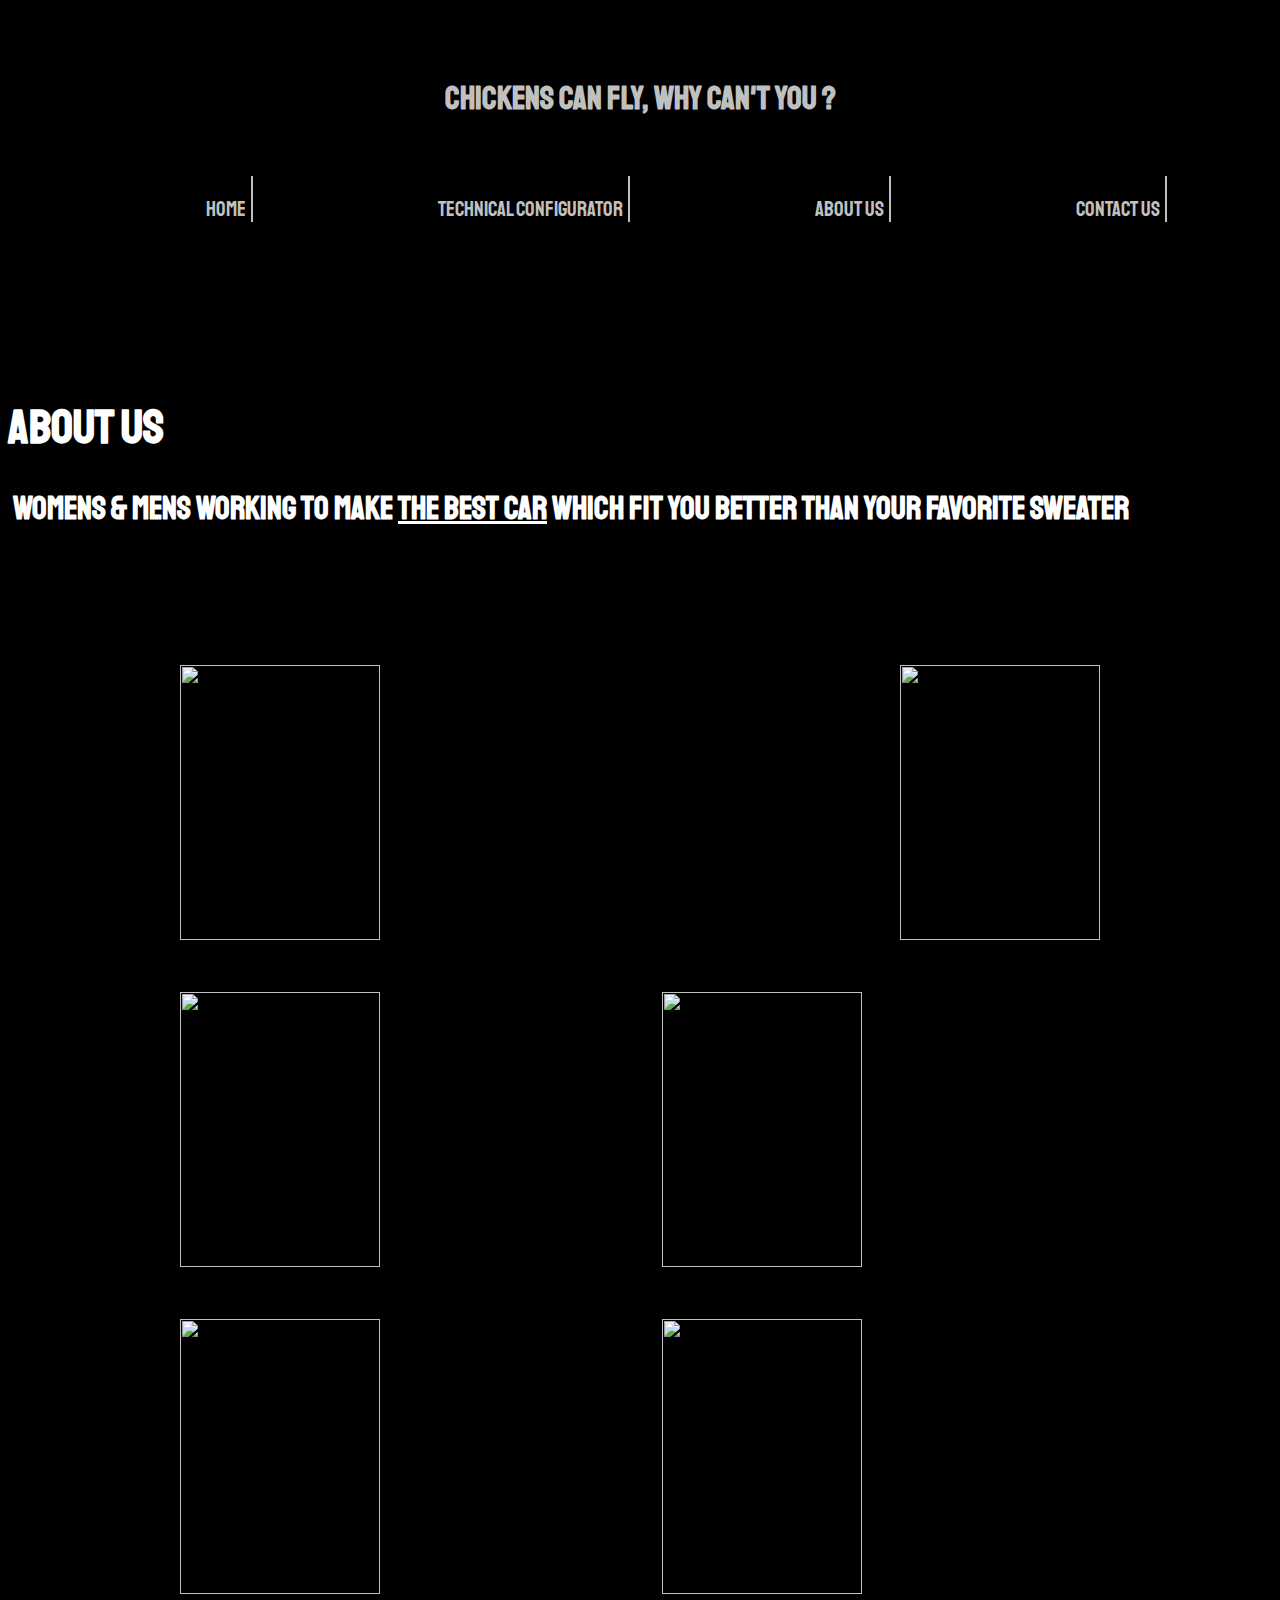
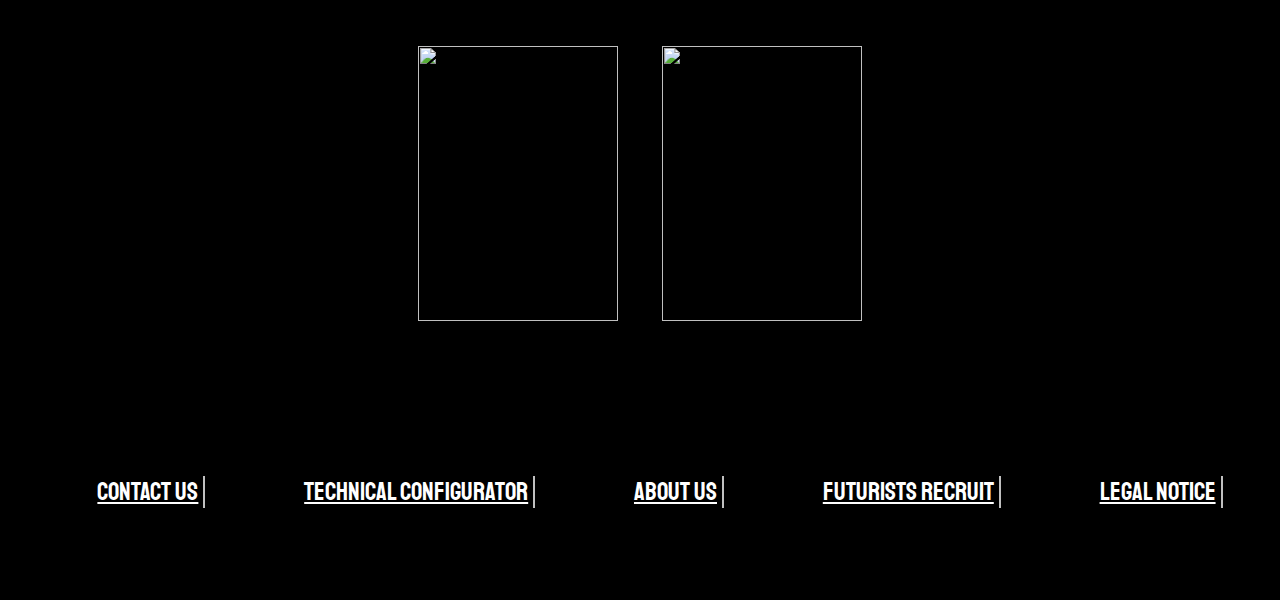
==== commit 6902b41f: "lets go to github" ====
--- a/aboutUs.html
+++ b/aboutUs.html
@@ -3,7 +3,7 @@
 <head>
     <meta charset="UTF-8">
     <meta name="viewport" content="width=device-width, initial-scale=1.0">
-    <title>Les Futuristes - Voiture | About Us</title>
+    <title> THE FUTURISTS - Car | About Us</title>
     <script src="https://kit.fontawesome.com/d4fba65e59.js" crossorigin="anonymous"></script>
     <link rel="stylesheet" href="style.css">
     <link rel="preconnect" href="https://fonts.gstatic.com">
@@ -14,30 +14,34 @@
 
 <body>
     <header>
-        <div class="titre"><h1 id="h1-header">Les poulets peuvent voler, pourquoi pas vous ?</h1></div>
         <div id="burger">
-        <div id="burger-content">
-            <nav>
-                <ul id="ul-header">
-                    <li class="li-header"><img class="img-header" src="img/accueil.png">
-                        <a href="index.html">Home</a> 
-                    </li>
-                <li class="li-header"><img class="img-header" src="img/config.png">
-                    <a href="fiche.html">Technical configurator</a></li>
-                <li class="li-header"> <img class="img-header"
-                    src="img/news.png" alt="news">
-                    <a href="aboutUs.html">About Us</a></li>
-                    <li class="li-header"><img class="img-header" src="img/accueil.png">
-                        <a href="form.html">Contact Us</a> 
-                    </li>
-                </ul>
-            </nav>
-        </div>
-        <button id="burger-button"> &#9776;</button>
-        <div id="burger-sidebar">
-            <div id="burger-sidebar-header"></div>
-            <div id="burger-sidebar-body"></div>
-        </div>
+            <button id="burger-button"> &#9776;</button>
+            <div id="burger-titre">  
+                
+            <h1 id="h1-header">Chickens can fly, why can't you ?</h1>
+            </div>
+            <div id="burger-content">
+                <nav>
+                    <ul id="ul-header">
+                        <li class="li-header"><img class="img-header" src="img/accueil.png">
+                            <a href="index.html">Home</a>
+                        </li>
+                        <li class="li-header"><img class="img-header" src="img/config.png">
+                            <a href="fiche.html">Technical configurator</a>
+                        </li>
+                        <li class="li-header"> <img class="img-header" src="img/news.png" alt="news">
+                            <a href="aboutUs.html">About Us</a>
+                        </li>
+                        <li class="li-header"><img class="img-header" src="img/accueil.png">
+                            <a href="form.html">Contact Us</a>
+                        </li>
+                    </ul>
+                </nav>
+            </div>
+            <div id="burger-sidebar">
+                <div id="burger-sidebar-header"></div>
+                <div id="burger-sidebar-body"></div>
+            </div>
             <div id="burger-overlay"></div>
         </div>
     </header>
@@ -137,7 +141,7 @@
             <li><a href ="form.html">Contact us</a></li>
             <li><a href ="#">Technical configurator</a></li>
             <li><a href ="aboutUs.html">About US</a></li>
-            <li><a href ="#">Futuristic recruit</a></li>
+            <li><a href ="#">Futurists recruit</a></li>
             <li><a href ="legalNotice.html">Legal notice</a></li>
         </ul>
     </div>
--- a/style.css
+++ b/style.css
@@ -1,16 +1,23 @@
 
 * {
-  padding: 0;
-  margin: 0;
+  /* padding: 0;
+  margin: 0; */
   -webkit-box-sizing: border-box;
   box-sizing: border-box;
   font-family: 'Staatliches', cursive;
 }
 
+
+
 body {
   background-color: black;
 }
 
+.textnotice {
+  font-family: 'Roboto', sans-serif;
+  color: silver;
+  margin: 20px;
+}
 #no-cursor{
   cursor: none !important;
 }
@@ -580,6 +587,7 @@
   float: left;
   margin-right: 70px;
   margin-left: 50px;
+  margin-top: 29px;
   
 }
 /* voile occultant la page derrière quand le menu déroulant apparaît */
@@ -725,6 +733,7 @@
   flex-direction: column;
   padding: 20px; 
 }
+/*////////////////////////////////////////// Conflit with fiche.html ///////////////////////////////////////////*/
 
 .galleryLine {
   display : flex; 
@@ -887,54 +896,44 @@
   flex-direction: column;
 } 
 }   
+
  /* fiche */
 
-.slide {
-  background-image: url(img/volant.jpg);
-  background-repeat: no-repeat;
-  background-position-x: center;
-  background-position-y: center;
-  background-size: auto;
-  border-style: solid;
-  width: auto;
-  height: 100vh;
-}
-.options ul {
-  list-style-type: none;
-  opacity: 0.2;  
-  height: 500px;
-  padding-left: 0px;
-  margin-top: 15px;
-  
-}
-ul:hover {
-  opacity: 0.7;
-}
-.options li {
-  padding: 30px;
-  border-style: solid;
-  border-radius: 15px;
-  text-transform: capitalize;
-  opacity: initial;
-  
-}
-a:hover{
+@media screen and (max-width:767px)
+{
+  #myImg {
+    max-width: 100%;
+  }
+  .options{
+    margin-left: auto;
+    margin-right: auto;
+    width: 100px;
+    display: grid;
+}
+}
+#myImg {
+  max-width: 100%
+}
+a:hover {
   color: rgb(74, 143, 233);
-  
-}
-.button{
-  display: flex;
-  flex-direction: column;
-}
-
-.options {
-float: right; 
-display: flex;
-flex-direction: column; 
-align-items: center;
-justify-content: center;
-height: 100%;
-}
+}
+.ulList {
+  text-align: center;
+  
+}
+#h2Img {
+  color: azure;
+  text-align: center;
+  
+}
+
+
+
+
+
+
+
+
 
 /* form */
 
@@ -974,7 +973,6 @@
   color: #fff;
   background-color: rgb(34, 72, 121);
 }
-
 .form input[type=text] , .form input[type=number] , .form input[type=mail]{
   border: none;
   border-bottom: 1px solid #fff;
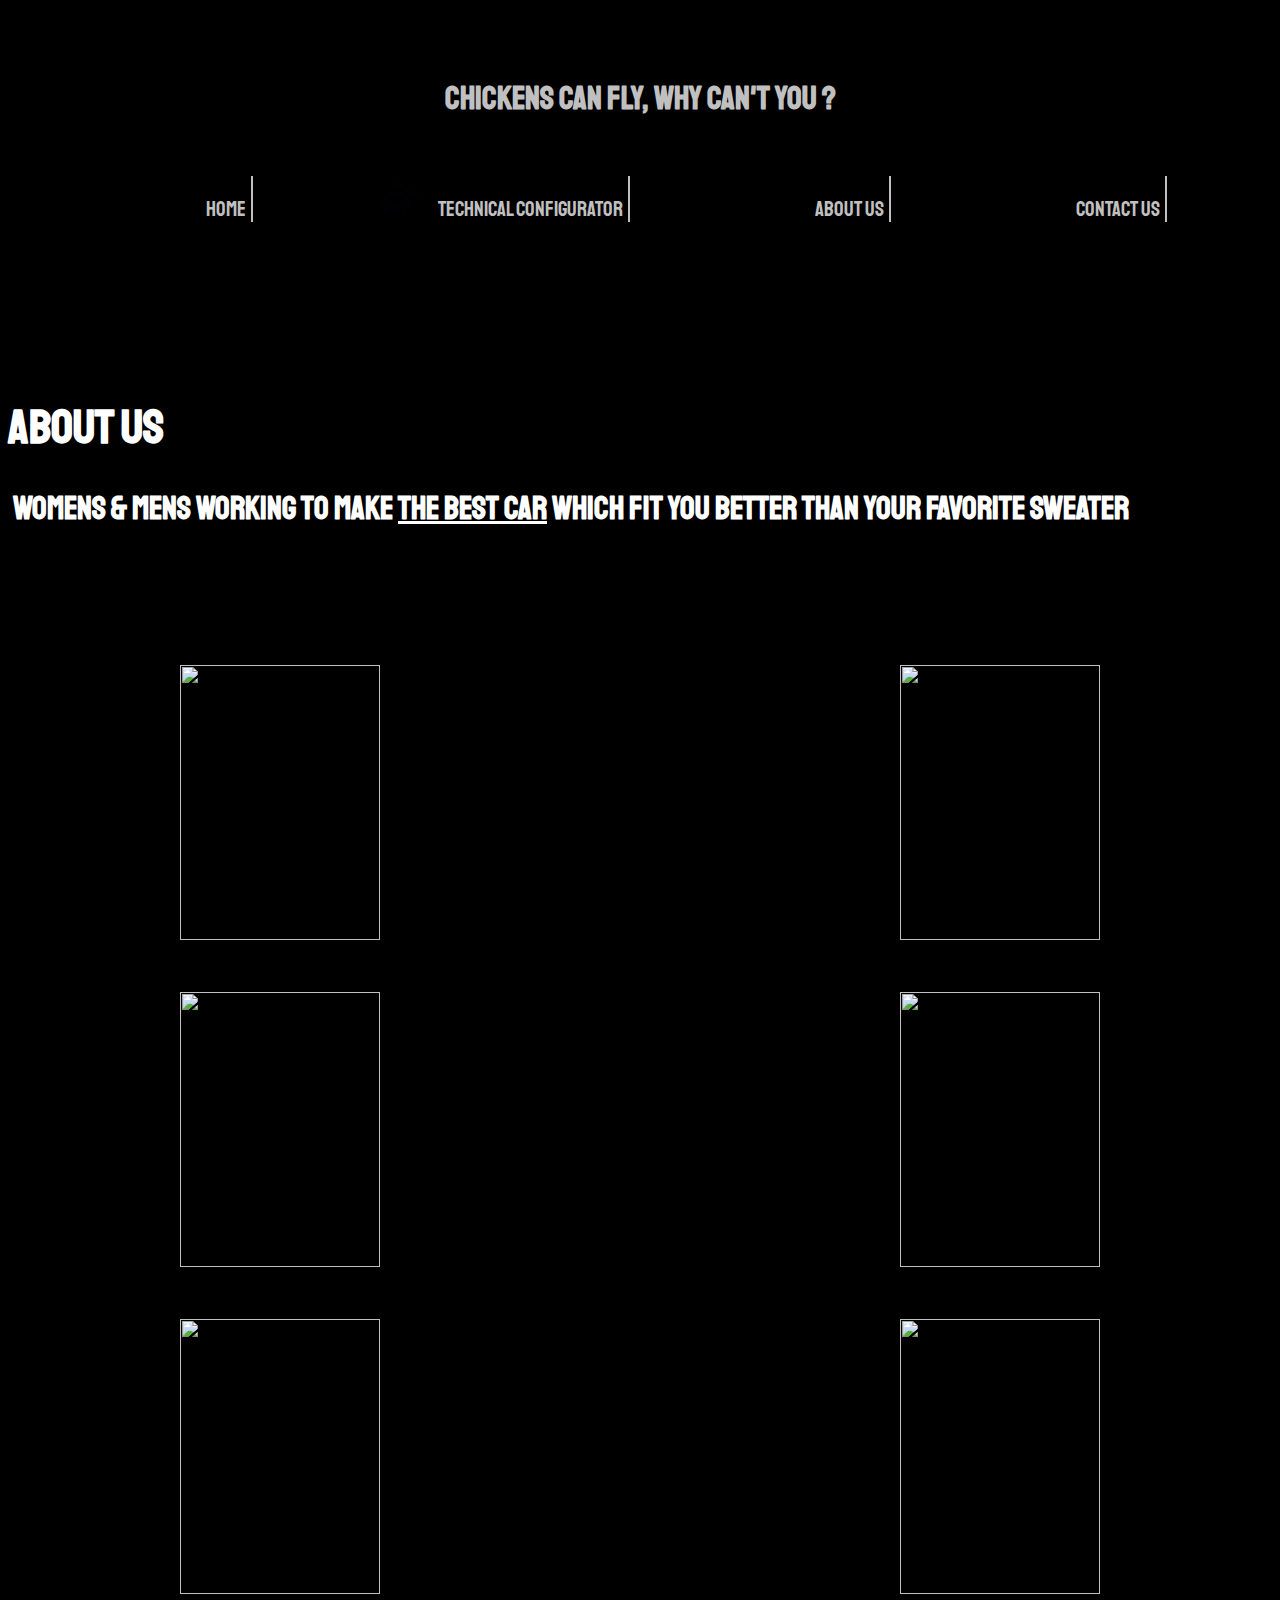
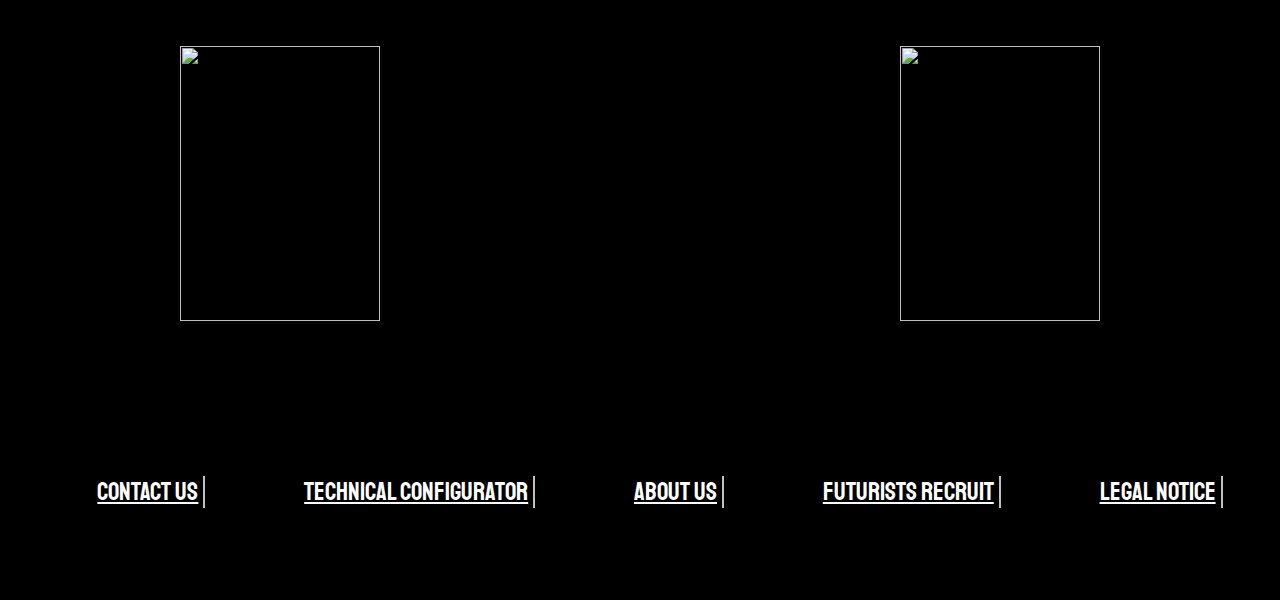
==== commit 3f35ed73: "last version of home page" ====
--- a/aboutUs.html
+++ b/aboutUs.html
@@ -87,12 +87,12 @@
             </div>
             <div class="generalbox">
                 <div class="boxgallery">
+                    <p class="textAboutUs">Designer</p>
+                </div>
+                <div class="boxgallery">
                     <img class="img-gallery sm-screen" src="https://cdn.discordapp.com/attachments/787965362867798036/796700790009888788/Jerome.jpg" alt="" srcset="">
                 </div>
-                <div class="boxgallery">
-                    <p class="textAboutUs">Designer</p>
                 </div>
-            </div>
         </div>
 
         <div class="galleryLine">
@@ -106,31 +106,31 @@
             </div>
             <div class="generalbox">
                 <div class="boxgallery">
+                    <p class="textAboutUs">Happiness Officer</p>
+                </div>
+                <div class="boxgallery">
                     <img class="img-gallery sm-screen" src="https://cdn.discordapp.com/attachments/787965362867798036/796700732225093652/Caro.png" alt="" srcset="">
                 </div>
-                <div class="boxgallery">
-                    <p class="textAboutUs">Trainee</p>
                 </div>
-            </div>
         </div>
         
         <div class="galleryLine">
             <div class="generalbox">
+                <div class="boxgallery sm-screen">
+                    <img class="img-gallery sm-screen" src="https://cdn.discordapp.com/attachments/787965362867798036/796700705854586890/Alex.png" alt="" srcset="">
+                </div>
                 <div class="boxgallery">
                     <p class="textAboutUs">Developper</p>
-                </div>
-                <div class="boxgallery sm-screen">
-                    <img class="img-gallery sm-screen" src="https://cdn.discordapp.com/attachments/787965362867798036/796700705854586890/Alex.png" alt="" srcset="">
                 </div>
             </div>
             <div class="generalbox">
                 <div class="boxgallery">
+                    <p class="textAboutUs">Junior Dev.</p>
+                </div>
+                <div class="boxgallery">
                     <img class="img-gallery sm-screen" src="https://cdn.discordapp.com/attachments/787965362867798036/796700644249305098/Abdou.png" alt="" srcset="">
                 </div>
-                <div class="boxgallery">
-                    <p class="textAboutUs">Designer</p>
-                </div>
-            </div>
+               </div>
         </div>
     </section>
 
--- a/style.css
+++ b/style.css
@@ -18,15 +18,18 @@
   color: silver;
   margin: 20px;
 }
-#no-cursor{
-  cursor: none !important;
-}
+
 .primary-title {
   font-weight: lighter;
   letter-spacing: 2px;
   color: black;
   line-height: 2em;
   font-size : 4rem;
+}
+@media screen and (max-width: 768px){
+  .primary-title{
+    font-size: 4rem;
+  }
 }
 
 .secondary-title {
@@ -262,6 +265,18 @@
     transform: translateY(-100px);
   }
 }
+.sectioncara{
+  position: relative;
+}
+.car-carac{
+  min-width: 300px !important;
+  height: 400px !important;
+  max-width: 900px !important;
+  position: absolute;
+  top: 50%;
+  left: 50%;
+  transform: translate(-50%, -50%);
+}
 
 .info, .caracteristique, .about-us {
   width: 100%;
@@ -282,13 +297,13 @@
 }
 .container {
   width: 100%;
-  height: 50vh;
   margin: auto;
   border: 1px solid white;
   background-color: white;
   display: -webkit-box;
   display: -ms-flexbox;
   display: flex;
+  padding-bottom: 50px;
   -webkit-box-orient: vertical;
   -webkit-box-direction: normal;
   -ms-flex-direction: column;
@@ -302,7 +317,6 @@
 @media screen and (max-width: 768px){
   .container{
     min-height: 50vh;
-    height: auto;
   }
 }
 
@@ -588,6 +602,7 @@
   margin-right: 70px;
   margin-left: 50px;
   margin-top: 29px;
+  margin-bottom: 150px;
   
 }
 /* voile occultant la page derrière quand le menu déroulant apparaît */
@@ -789,9 +804,9 @@
   .galleryLine {
     flex-direction: column !important;
   }
-  .sm-screen {
+  /*.sm-screen {
     order: -1;
-  }
+  }*/
 }
 
 @media screen and (max-width:462px){
@@ -800,9 +815,9 @@
     align-items: center;
    /* height: 125px !important; */
   }
-  .sm-screen{
+  /*.sm-screen{
     order: -1;
-  }
+  }*/
   .textAboutUs{
     padding: 25px 0;
   }
@@ -899,8 +914,7 @@
 
  /* fiche */
 
-@media screen and (max-width:767px)
-{
+@media screen and (max-width:767px){
   #myImg {
     max-width: 100%;
   }
@@ -909,7 +923,25 @@
     margin-right: auto;
     width: 100px;
     display: grid;
-}
+  }
+  .ulList{
+    position: absolute !important;
+    top: 45%;
+    right: 0;
+    transform : translateY(-55%);
+    height: 50%;
+  }
+  .ulList li {
+    display:flex;
+    flex-direction: column;
+    justify-content: space-around;
+    height:100%;
+    opacity: 10px;
+  }
+  .slide{
+    width:100%;
+    margin: 0 !important;
+  }
 }
 #myImg {
   max-width: 100%
@@ -926,14 +958,9 @@
   text-align: center;
   
 }
-
-
-
-
-
-
-
-
+.containerFiche{
+  position: relative;
+}
 
 /* form */
 
@@ -973,6 +1000,10 @@
   color: #fff;
   background-color: rgb(34, 72, 121);
 }
+.form input:-webkit-autofill {
+  -webkit-box-shadow: 0 0 0 30px rgb(34, 72, 121) inset !important;
+  -webkit-text-fill-color: white !important;
+} 
 .form input[type=text] , .form input[type=number] , .form input[type=mail]{
   border: none;
   border-bottom: 1px solid #fff;
@@ -1012,10 +1043,10 @@
   list-style-type: none;
 }
 
-#link_footer{
+/* #link_footer{
   padding-right: 5px;
   border-right: 2px solid silver;
-}
+} */
 
 @media screen and (max-width: 400px) { 
 
@@ -1063,7 +1094,11 @@
   .link{ 
     display: flex;
     flex-direction: column;
+    font-size: 20px;
   } 
-}
-
-
+  .text{
+    font-size:15px ;
+  }
+}
+
+
